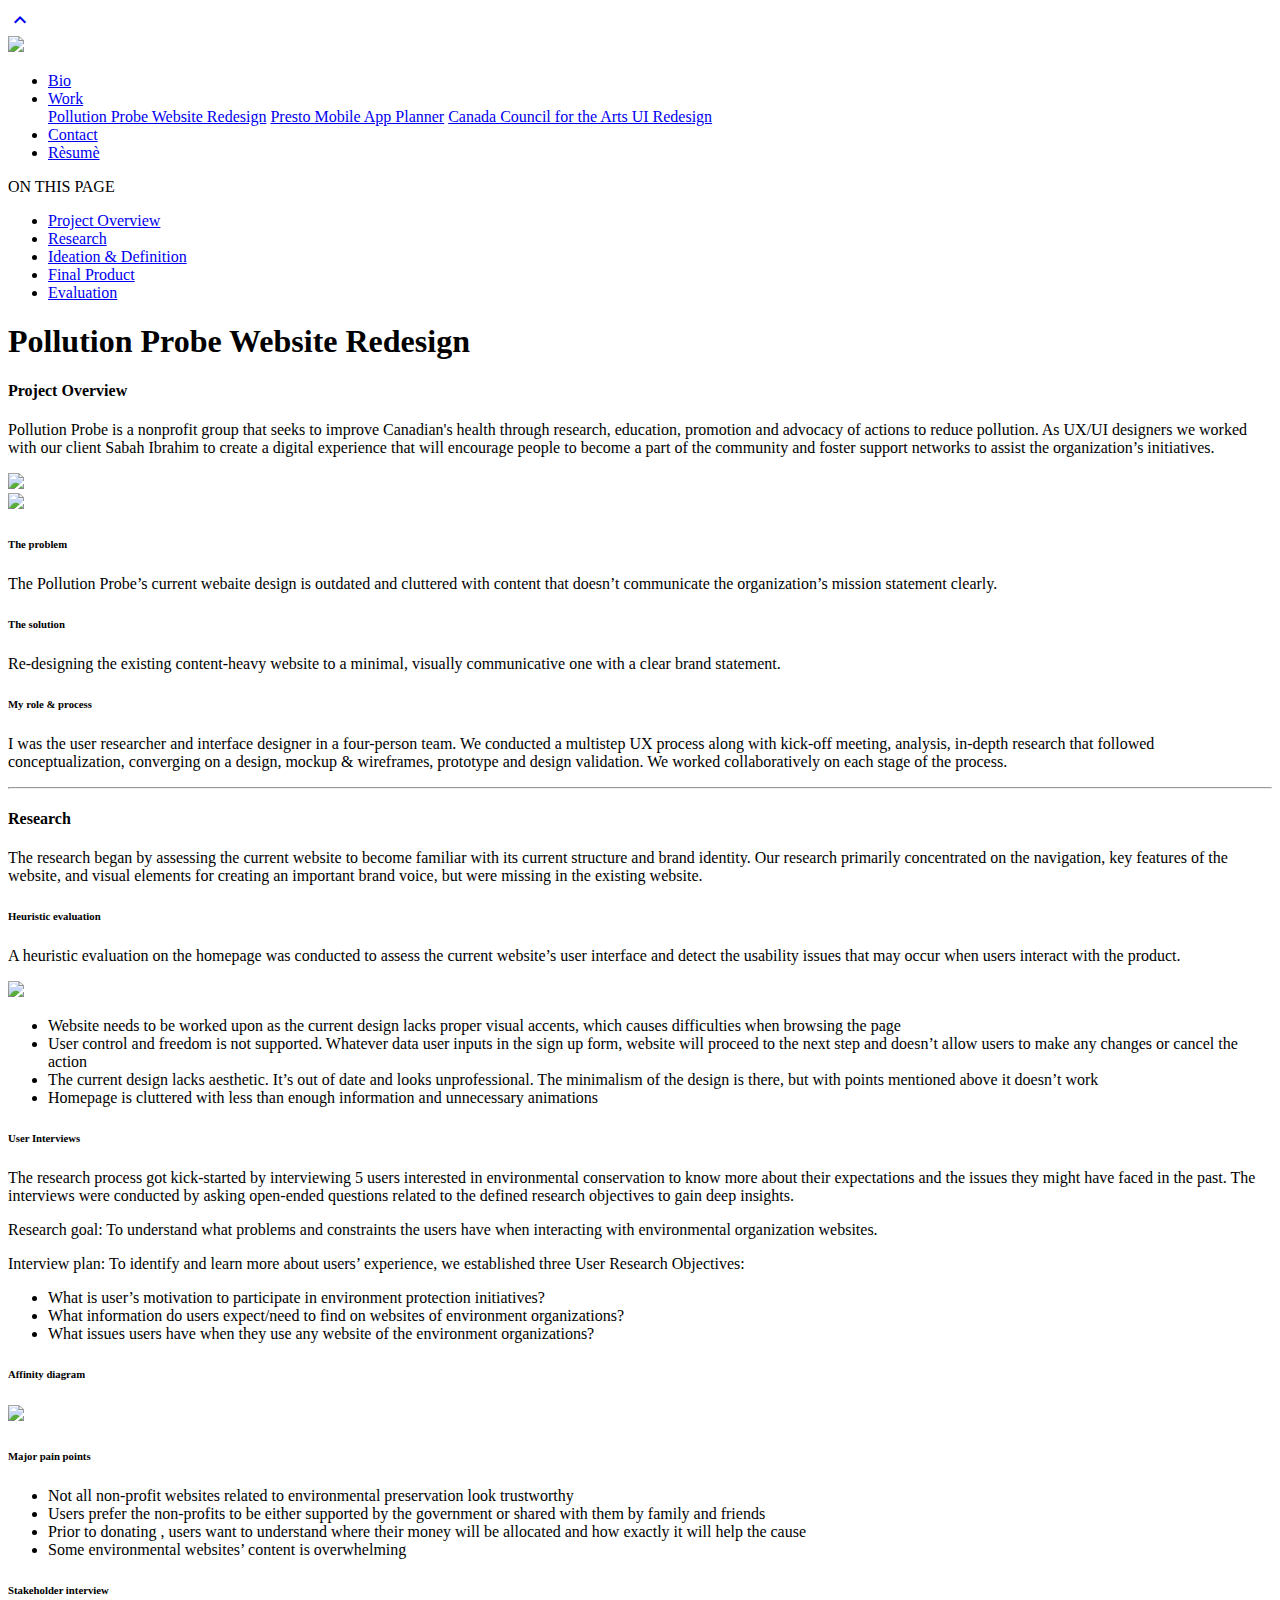
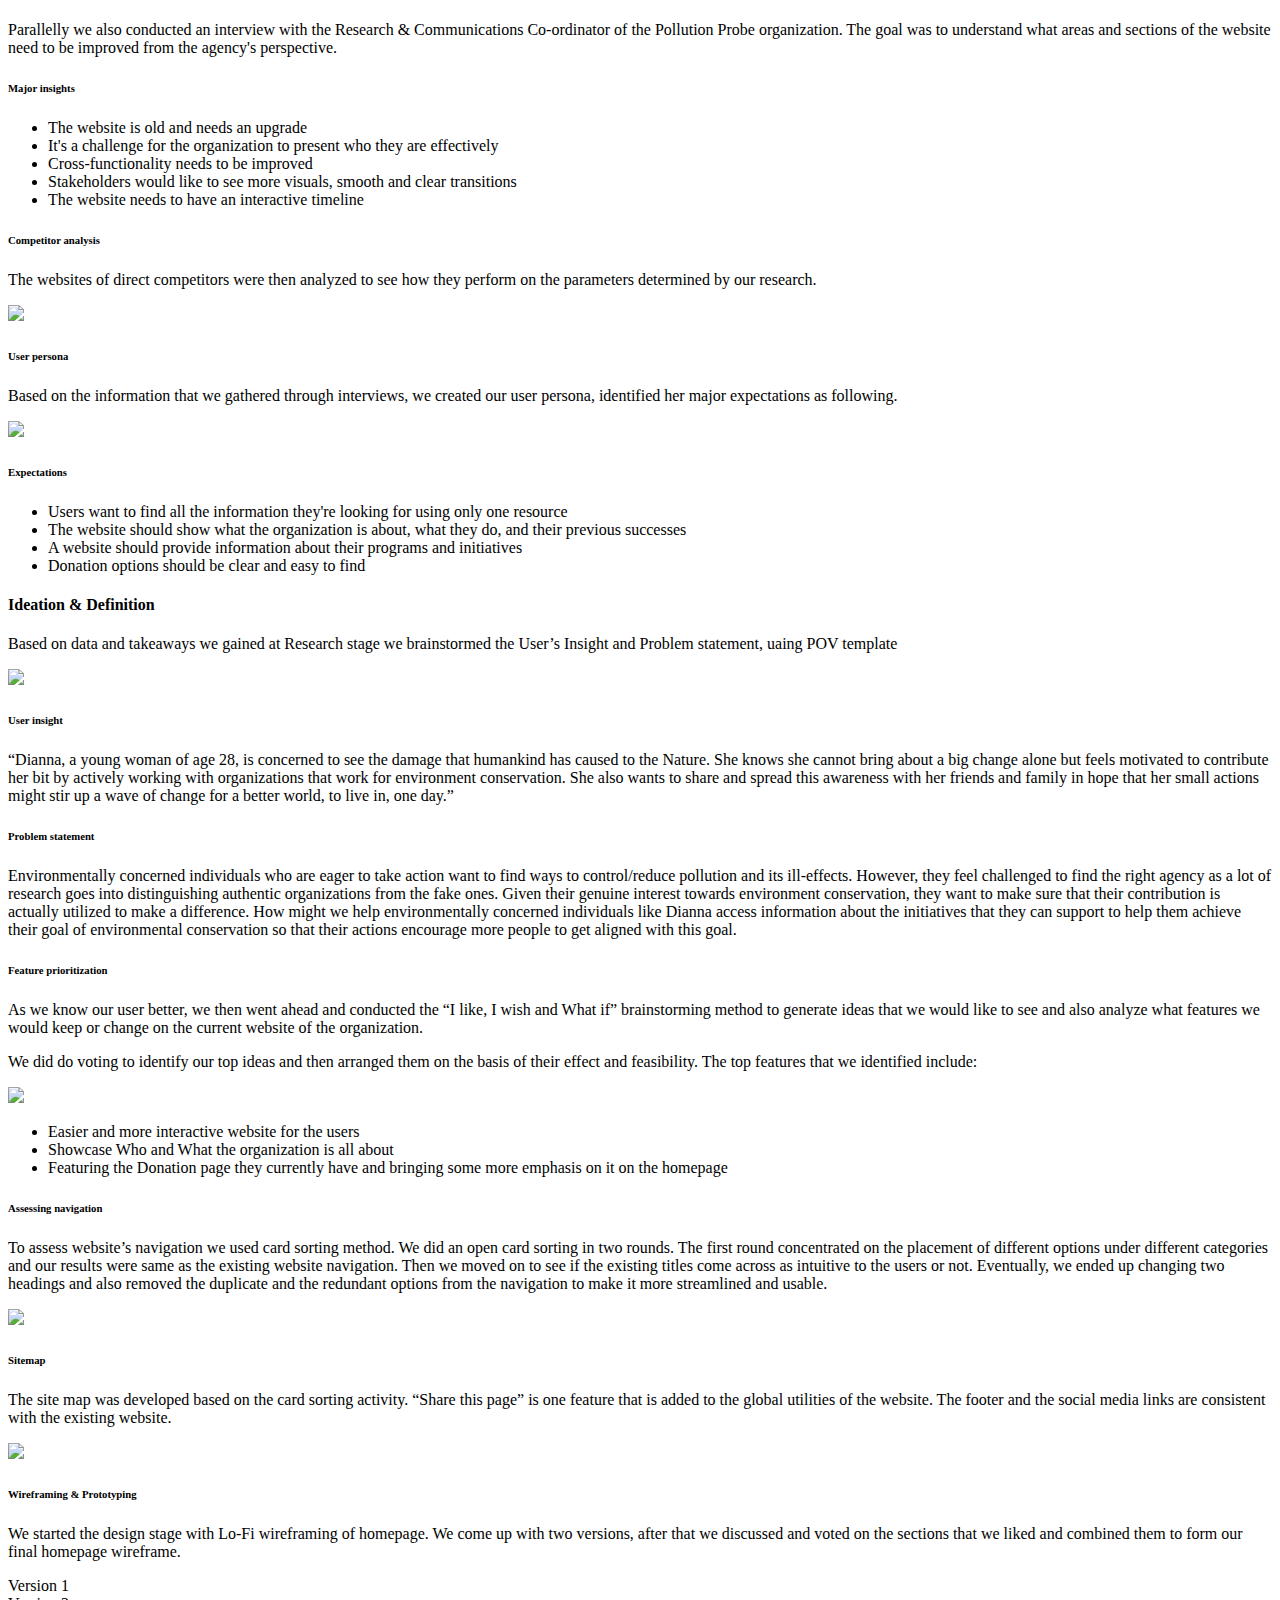
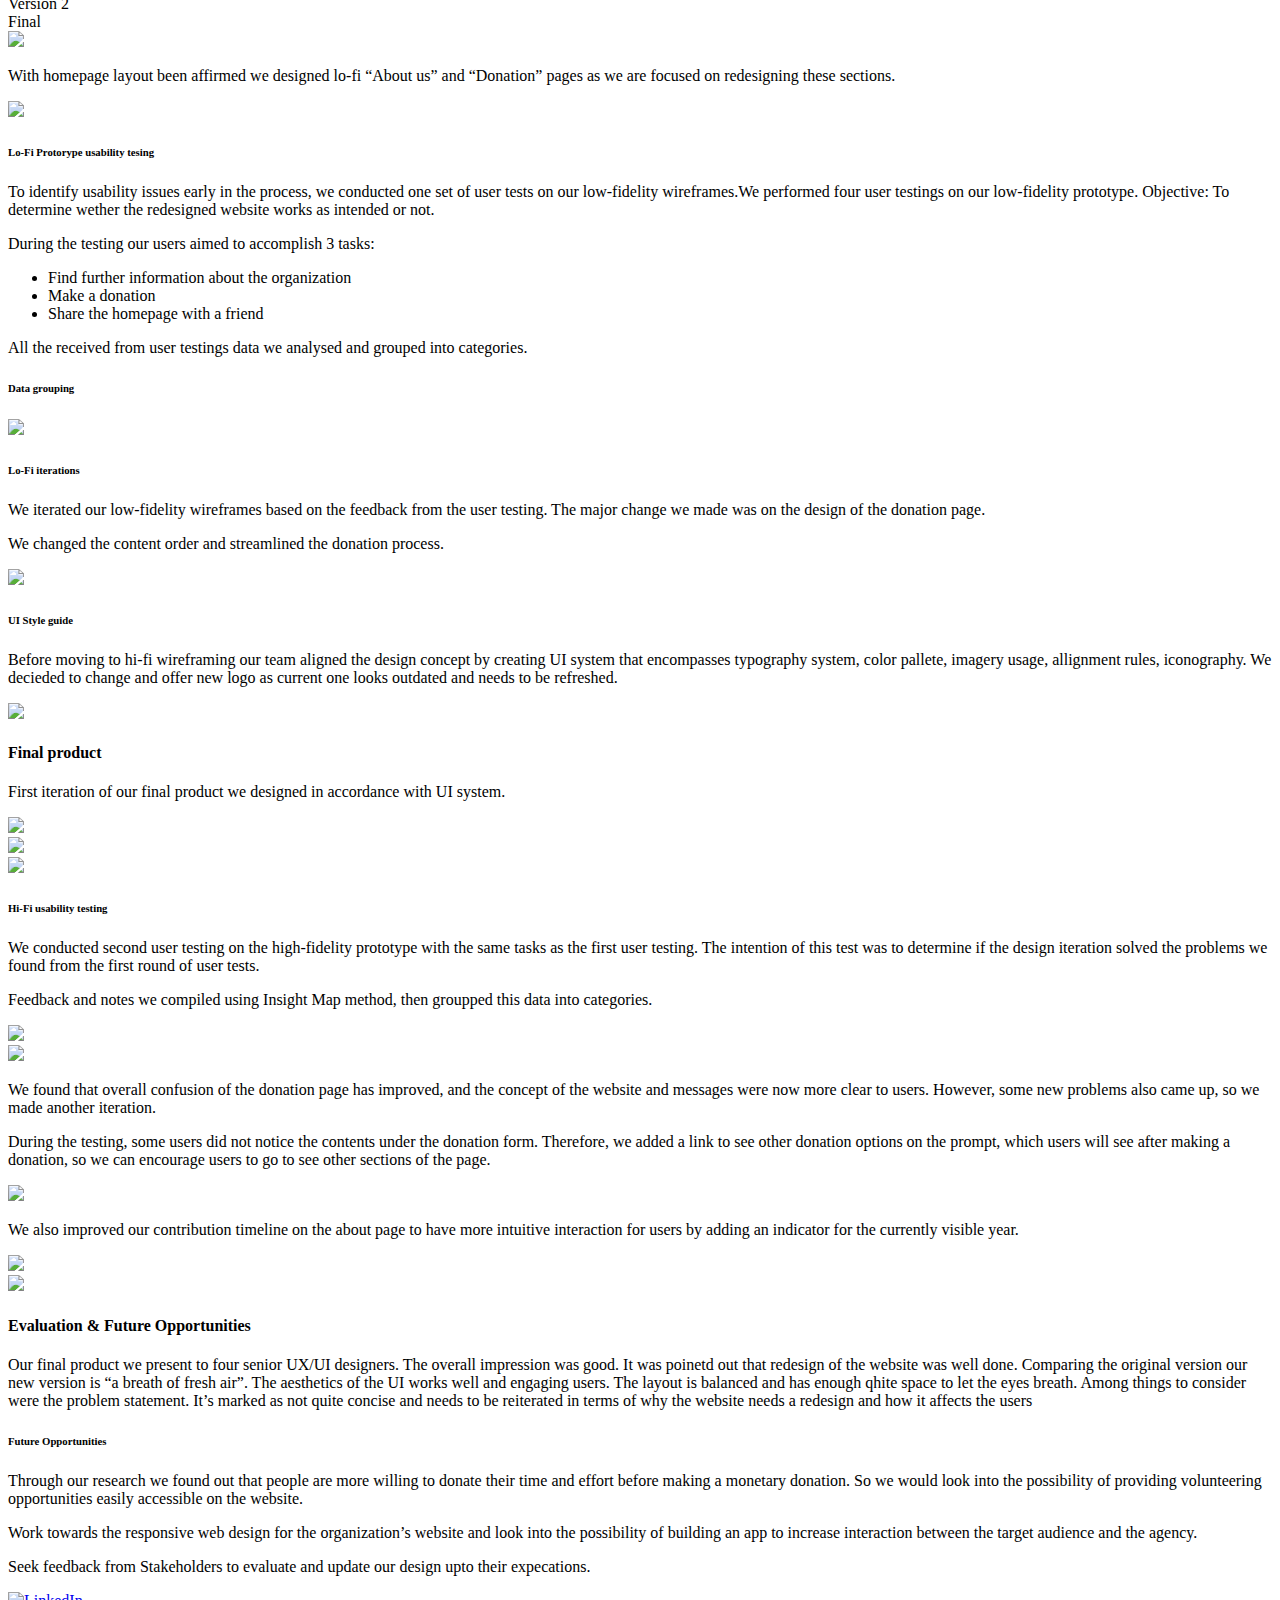
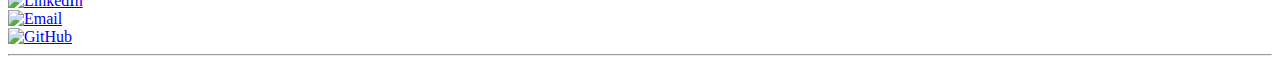
==== views/polution.html @ 822d0221 "linked fixed again" ====
<!DOCTYPE html>
<html lang="en">

<head>
    <meta charset="UTF-8">
    <meta http-equiv="X-UA-Compatible" content="IE=edge">
    <meta name="viewport" content="width=device-width, initial-scale=1.0">
    <title>UX/UI Homework 20</title>
    <link rel="stylesheet" href="https://cdn.jsdelivr.net/npm/bootstrap@4.6.0/dist/css/bootstrap.min.css"
        integrity="sha384-B0vP5xmATw1+K9KRQjQERJvTumQW0nPEzvF6L/Z6nronJ3oUOFUFpCjEUQouq2+l" crossorigin="anonymous">
    <link rel="stylesheet" href="../CSS/polution.css" type="text/css">
    <link rel="preconnect" href="https://fonts.gstatic.com">
    <link href="https://fonts.googleapis.com/css2?family=Inter&display=swap" rel="stylesheet">
    <link rel="preconnect" href="https://fonts.gstatic.com">
    <link href="https://fonts.googleapis.com/css2?family=Roboto:wght@400;500;700&display=swap" rel="stylesheet">
    <link href="https://fonts.googleapis.com/icon?family=Material+Icons" rel="stylesheet">
</head>

<body data-spy="scroll" data-target="#navbar" data-offset="100">
    <!-- Go To Top Button -->
    <a id=".js-to-top" href="#" class="btn btn-light btn-lg back-to-top d-none d-md-block" role="button">
        <span class="material-icons md-48">keyboard_arrow_up</span>
    </a>
    <!-- Go To Top Button End-->

    <!-- Header -->
    <header>
        <div class="container d-none d-sm-block">
            <div class="row">
                <div class="col-lg-2 offset-lg-2 col-md-2 offset-md-1 col-sm-3   offset-sm-1">
                    <a href="../index.html">
                        <img id="logo" src="../images/Logo.png">
                    </a>
                </div>
                <!-- Top Navigation -->
                <div class="col-lg-4 offset-lg-4 col-md-6 offset-md-3 col-sm-7 offset-sm-1 col-align-self-end">
                    <ul class="topnav nav justify-content-between">
                        <li class="nav-item">
                            <a class="nav-link" href="#">Bio</a>
                        </li>
                        <li class="nav-item">
                            <!-- <a class="nav-link active disabled" href="#">Work</a> -->
                            <a class="nav-link dropdown-toggle active" data-toggle="dropdown" href="#" role="button"
                                aria-haspopup="true" aria-expanded="false">Work</a>
                            <div class="dropdown-menu">
                                <a class="dropdown-item" href="#">Pollution Probe Website Redesign</a>
                                <a class="dropdown-item" href="#">Presto Mobile App Planner</a>
                                <a class="dropdown-item" href="#">Canada Council for the Arts UI Redesign</a>
                            </div>
                        </li>
                        <li class="nav-item">
                            <a class="nav-link" href="#">Contact</a>
                        </li>
                        <li class="nav-item">
                            <a class="nav-link" href="#">Rèsumè</a>
                        </li>
                    </ul>
                </div>
                <!-- Top Nav End  -->
            </div>
        </div>


        <!-- Burger Menu -->
       
        <!-- End of Burger Menu -->
    </header>
    <!-- Header End-->

    <!-- Side Navbar -->
    <div id="navbar" class="d-none d-md-block">
        <span id="navbar_title">ON THIS PAGE</span>
        <nav id="navbar_items" class="navbar navbar-expand-lg navbar-light ">
            <ul class="navbar-nav flex-column navbar_ul">
                <li class="nav-item"><a class="nav-link" href="#project_overview">Project Overview</a></li>
                <li class="nav-item"><a class="nav-link" href="#research">Research</a></li>
                <li class="nav-item"><a class="nav-link" href="#ideation">Ideation & Definition</a></li>
                <li class="nav-item"><a class="nav-link" href="#final_product">Final Product</a></li>
                <li class="nav-item"><a class="nav-link" href="#evaluation">Evaluation</a></li>
            </ul>
        </nav>
    </div>
    <!-- End of Side Navbar  -->

    <!-- Main Content -->
    <div class="container">
        <div class="row justify-content-center">
        <div class="col-md-10 col-sm-12">
        <h1 id="project_overview">Pollution Probe Website Redesign</h1>
        </div>
        </div>
        <div class="row justify-content-end">
            <div class="col-md-10 col-sm-12">
                <!--This determines the width of the content area -->
                <!-- Project overview Section -->
                <article>
                    <h4>Project Overview</h4>
                    <p>Pollution Probe is a nonprofit group that seeks to improve Canadian's health through research,
                        education, promotion and advocacy of actions to reduce pollution. As UX/UI designers we worked
                        with our client Sabah Ibrahim to create a digital experience that will encourage people to
                        become a part of the community and foster support networks to assist the organization’s
                        initiatives.
                    </p>
                    <div class="row image-row">
                        <div class="col-lg-6 col-md-12">
                            <img class="display_img" src="../images/Project_Overview_1.png">
                        </div>
                        <div class="col-lg-6 col-md-12">
                            <img class="display_img" src="../images/Project_Overview_2.png">
                        </div>
                    </div>
                    <h6>The problem</h6>
                    <p>The Pollution Probe’s current webaite design is outdated and cluttered with content that doesn’t
                        communicate the organization’s mission statement clearly.
                    </p>
                    <h6>The solution</h6>
                    <p>Re-designing the existing content-heavy website to a minimal, visually communicative one with a
                        clear brand statement.
                    </p>
                    <h6>My role & process</h6>
                    <p>I was the user researcher and interface designer in a four-person team. We conducted a multistep
                        UX process along with kick-off meeting, analysis, in-depth research that followed
                        conceptualization, converging on a design, mockup & wireframes, prototype and design validation.
                        We worked collaboratively on each stage of the process.
                    </p>
                </article>
                <hr />
                <!-- End Of Project overview Section -->

                <!-- Research Section -->
                <article id="research">
                    <h4>Research</h4>
                    <p>The research began by assessing the current website to become familiar with its current structure
                        and brand identity. Our research primarily concentrated on the navigation, key features of the
                        website, and visual elements for creating an important brand voice, but were missing in the
                        existing website.
                    </p>
                    <h6>Heuristic evaluation</h6>
                    <p>A heuristic evaluation on the homepage was conducted to assess the current website’s user
                        interface and detect the usability issues that may occur when users interact with the product.
                    </p>
                    <div class="row image-row">
                        <div class="col-lg-6 col-md-12">
                            <img class="display_img" src="../images/Heuristic_Evaluation.png">
                        </div>
                        <div class="col-lg-6 col-md-12">
                            <ul class="content_ul">
                                <li>Website needs to be worked upon as the current design lacks proper visual accents,
                                    which causes difficulties when browsing the page</li>
                                <li>User control and freedom is not supported. Whatever data user inputs in the sign up
                                    form, website will proceed to the next step and doesn’t allow users to make any
                                    changes or cancel the action</li>
                                <li>The current design lacks aesthetic. It’s out of date and looks unprofessional.
                                    The minimalism of the design is there, but with points mentioned above it doesn’t
                                    work</li>
                                <li>Homepage is cluttered with less than enough information and unnecessary animations
                                </li>
                            </ul>
                        </div>
                    </div>
                    <h6>User Interviews</h6>
                    <p>The research process got kick-started by interviewing 5 users interested in environmental
                        conservation to know more
                        about their expectations and the issues they might have faced in the past. The interviews were
                        conducted by asking
                        open-ended questions related to the defined research objectives to gain deep insights.</p>
                    <p>Research goal: To understand what problems and constraints the users have when interacting with
                        environmental
                        organization websites.
                    </p>
                    <p>Interview plan: To identify and learn more about users’ experience, we established three User
                        Research Objectives:
                    </p>
                    <ul class="content_ul">
                        <li>What is user’s motivation to participate in environment protection initiatives?</li>
                        <li>What information do users expect/need to find on websites of environment organizations?</li>
                        <li>What issues users have when they use any website of the environment organizations?</li>
                    </ul>
                    <h6>Affinity diagram</h6>
                    <div class="row image-row">
                        <div class="col-lg-6 col-md-12">
                            <img class="display_img" src="../images/Affinity_Diagram.png">
                        </div>
                        <div class="col-lg-6 col-md-12">
                            <h6>Major pain points</h6>
                            <ul class="content_ul">
                                <li>Not all non-profit websites related to environmental preservation look trustworthy
                                </li>
                                <li>Users prefer the non-profits to be either supported by the government or shared with
                                    them by family and friends</li>
                                <li>Prior to donating , users want to understand where their money will be allocated and
                                    how exactly it will help the cause</li>
                                <li>Some environmental websites’ content is overwhelming</li>
                            </ul>
                        </div>
                    </div>
                    <h6>Stakeholder interview</h6>
                    <p>Parallelly we also conducted an interview with the Research & Communications Co-ordinator of the
                        Pollution Probe
                        organization. The goal was to understand what areas and sections of the website need to be
                        improved from the agency's
                        perspective.</p>
                    <h6>Major insights</h6>
                    <ul class="content_ul">
                        <li>The website is old and needs an upgrade</li>
                        <li>It's a challenge for the organization to present who they are effectively</li>
                        <li>Cross-functionality needs to be improved</li>
                        <li>Stakeholders would like to see more visuals, smooth and clear transitions</li>
                        <li>The website needs to have an interactive timeline</li>
                    </ul>
                    <h6>Competitor analysis</h6>
                    <p>The websites of direct competitors were then analyzed to see how they perform on the parameters
                        determined by our
                        research.</p>
                    <div class="row image-row">
                        <div class="col-lg-10 col-md-12">
                            <img class="display_img" src="../images/Competitor_analysis.png">
                        </div>
                    </div>
                    <h6>User persona</h6>
                    <p>Based on the information that we gathered through interviews, we created our user persona,
                        identified her major
                        expectations as following.</p>
                    <div class="row image-row">
                        <div class="col-lg-10 col-md-12">
                            <img class="display_img" src="../images/User_Persona.png">
                        </div>
                    </div>
                    <h6>Expectations</h6>
                    <ul class="content_ul">
                        <li>Users want to find all the information they're looking for using only one resource </li>
                        <li>The website should show what the organization is about, what they do, and their previous
                            successes</li>
                        <li>A website should provide information about their programs and initiatives</li>
                        <li>Donation options should be clear and easy to find</li>
                    </ul>

                </article>
                <!-- End Of Research Section -->

                <!-- Ideation & Definition Section -->

                <article id="ideation">
                    <h4>Ideation & Definition</h4>
                    <p>Based on data and takeaways we gained at Research stage we brainstormed the User’s Insight and
                        Problem statement, uaing
                        POV template
                    </p>
                    <div class="row image-row">
                        <div class="col-lg-12 col-md-12">
                            <img class="display_img" src="../images/Ideation_and_Definition.png">
                        </div>
                    </div>
                    <h6>User insight</h6>
                    <p>“Dianna, a young woman of age 28, is concerned to see the damage that humankind has caused to the
                        Nature. She knows she
                        cannot bring about a big change alone but feels motivated to contribute her bit by actively
                        working with organizations
                        that work for environment conservation. She also wants to share and spread this awareness with
                        her friends and family in
                        hope that her small actions might stir up a wave of change for a better world, to live in, one
                        day.”</p>
                    <h6>Problem statement</h6>
                    <p>Environmentally concerned individuals who are eager to take action want to find ways to
                        control/reduce pollution and its
                        ill-effects. However, they feel challenged to find the right agency as a lot of research goes
                        into distinguishing
                        authentic organizations from the fake ones. Given their genuine interest towards environment
                        conservation, they want to
                        make sure that their contribution is actually utilized to make a difference.
                        How might we help environmentally concerned individuals like Dianna access information about the
                        initiatives that they
                        can support to help them achieve their goal of environmental conservation so that their actions
                        encourage more people to
                        get aligned with this goal.
                    </p>
                    <h6>Feature prioritization</h6>
                    <p>As we know our user better, we then went ahead and conducted the “I like, I wish and What if”
                        brainstorming method to
                        generate ideas that we would like to see and also analyze what features we would keep or change
                        on the current website
                        of the organization.</p>
                    <p>We did do voting to identify our top ideas and then arranged them on the basis of their effect
                        and feasibility. The top
                        features that we identified include:</p>

                    <div class="row image-row">
                        <div class="col-lg-6 col-md-12">
                            <img class="display_img" src="../images/Feature_Prioritization.png">
                        </div>
                        <div class="col-lg-6 col-md-12">
                            <ul class="content_ul">
                                <li>Easier and more interactive website for the users</li>
                                <li>Showcase Who and What the organization is all about</li>
                                <li>Featuring the Donation page they currently have and bringing some more emphasis on
                                    it on the homepage</li>
                            </ul>
                        </div>
                    </div>
                    <h6>Assessing navigation</h6>
                    <p>To assess website’s navigation we used card sorting method. We did an open card sorting in two
                        rounds.
                        The first round concentrated on the placement of different options under different categories
                        and our results were same
                        as the existing website navigation. Then we moved on to see if the existing titles come across
                        as intuitive to the users
                        or not. Eventually, we ended up changing two headings and also removed the duplicate and the
                        redundant options from the
                        navigation to make it more streamlined and usable.</p>
                    <div class="row image-row">
                        <div class="col-lg-12 col-md-12">
                            <img class="display_img" src="../images/Assessing_Navigation.png">
                        </div>
                    </div>
                    <h6>Sitemap</h6>
                    <p>The site map was developed based on the card sorting activity. “Share this page” is one feature
                        that is added to the
                        global utilities of the website. The footer and the social media links are consistent with the
                        existing website.</p>
                    <div class="row image-row">
                        <div class="col-lg-10 col-md-12">
                            <img class="display_img" src="../images/Sitemap.png">
                        </div>
                    </div>
                    <h6>Wireframing & Prototyping</h6>
                    <p>We started the design stage with Lo-Fi wireframing of homepage. We come up with two versions,
                        after that we discussed
                        and voted on the sections that we liked and combined them to form our final homepage wireframe.
                    </p>
                    <div class="row">
                        <div class="col">Version 1 </div>
                        <div class="col">Version 2 </div>
                        <div class="col">Final </div>
                    </div>
                    <div class="row image-row">
                        <div class="col-lg-10 col-md-12">
                            <img class="display_img" src="../images/Wireframing_and_Prototyping.png">
                        </div>
                    </div>
                    <p>With homepage layout been affirmed we designed lo-fi “About us” and “Donation” pages as we are
                        focused on redesigning
                        these sections.</p>
                    <div class="row image-row">
                        <div class="col-lg-6 col-md-8">
                            <img class="display_img" src="../images/Wireframing_and_Protottyping_2.png">
                        </div>
                    </div>
                    <h6>Lo-Fi Protorype usability tesing</h6>
                    <p>To identify usability issues early in the process, we conducted one set of user tests on our
                        low-fidelity wireframes.We
                        performed four user testings on our low-fidelity prototype.
                        Objective: To determine wether the redesigned website works as intended or not.</p>
                    <p>During the testing our users aimed to accomplish 3 tasks:</p>
                    <ul>
                        <li>Find further information about the organization</li>
                        <li>Make a donation</li>
                        <li>Share the homepage with a friend</li>
                    </ul>
                    <p>All the received from user testings data we analysed and grouped into categories.</p>
                    <h6>Data grouping</h6>
                    <div class="row image-row">
                        <div class="col-lg-11 col-md-12">
                            <img class="display_img" src="../images/Data_grouping.png">
                        </div>
                    </div>
                    <div class="row image-row">
                        <div class="col-lg-6 col-md-12">
                            <h6>Lo-Fi iterations</h6>
                            <p>We iterated our low-fidelity wireframes based on the feedback from the user testing. The
                                major change we made was on the
                                design of the donation page.</p>
                            <p>We changed the content order and streamlined the donation process.</p>
                        </div>
                        <div class="col-lg-6 col-md-12">
                            <!-- <div class="col">Initial</div>
                            <div class="col">Iterated</div> -->
                            <img class="display_img" src="../images/Lo-Fi_Iterations.png">
                        </div>
                    </div>
                    <h6>UI Style guide</h6>
                    <p>Before moving to hi-fi wireframing our team aligned the design concept by creating UI system that
                        encompasses typography
                        system, color pallete, imagery usage, allignment rules, iconography.
                        We decieded to change and offer new logo as current one looks outdated and needs to be
                        refreshed.</p>
                    <div class="row image-row">
                        <div class="col-lg-11 col-md-12">
                            <img class="display_img" src="../images/UI_Style_Guide.png">
                        </div>
                    </div>
                </article>

                <!-- End of Ideation & Definition Section -->

                <!-- Final Product Section -->
                <article id="final_product">
                    <h4>Final product</h4>
                    <p>First iteration of our final product we designed in accordance with UI system.</p>
                    <div class="row image-row">
                        <div class="col-lg-8 col-md-10">
                            <img class="display_img" src="../images/ezgif.com-gif-maker.gif">
                        </div>
                    </div>
                    <div class="row image-row">
                        <div class="col-lg-6 col-md-12">
                            <img class="display_img" src="../images/Final_product_2.png">
                        </div>
                        <div class="col-lg-6 col-md-12">
                            <img class="display_img" src="../images/Final_Product_3.png">
                        </div>
                    </div>
                    <h6>Hi-Fi usability testing</h6>
                    <p>We conducted second user testing on the high-fidelity prototype with the same tasks as the first
                        user testing. The
                        intention of this test was to determine if the design iteration solved the problems we found
                        from the first round of
                        user tests.</p>
                    <p>Feedback and notes we compiled using Insight Map method, then groupped this data into categories.
                    </p>
                    <div class="row image-row">
                        <div class="col-lg-6 col-md-12">
                            <img class="display_img" src="../images/Usability_testing_1.png">
                        </div>
                        <div class="col-lg-6 col-md-12">
                            <img class="display_img" src="../images/Usability_testing_2.png">
                        </div>
                    </div>
                    <p>We found that overall confusion of the donation page has improved, and the concept of the website
                        and messages were now
                        more clear to users.
                        However, some new problems also came up, so we made another iteration.</p>
                    <div class="row image-row">
                        <div class="col-lg-6 col-md-12">
                            <p>During the testing, some users did not notice the contents under the donation form.
                                Therefore, we added a link to see other donation options on the prompt, which users will
                                see after making a donation, so we can encourage users to go to see other sections of
                                the page.</p>
                        </div>
                        <div class="col-lg-6 col-md-12">
                            <img class="display_img" src="../images/Contribute_now.png">
                        </div>
                    </div>
                    <p>We also improved our contribution timeline on the about page to have more intuitive interaction
                        for users by adding an
                        indicator for the currently visible year.</p>
                    <div class="row image-row">
                        <div class="col-lg-6 col-md-12">
                            <img class="display_img" src="../images/Our_Impact_1.png">
                        </div>
                        <div class="col-lg-6 col-md-12">
                            <img class="display_img" src="../images/Our_Impact_2.png">
                        </div>
                    </div>
                </article>
                <!-- End of Final Product Section -->

                <!-- Evaluation and Future Opportunities Section -->
                <article id="evaluation">
                    <h4>Evaluation & Future Opportunities</h4>
                    <p>Our final product we present to four senior UX/UI designers. The overall impression was good. It
                        was poinetd out that
                        redesign of the website was well done. Comparing the original version our new version is “a
                        breath of fresh air”. The
                        aesthetics of the UI works well and engaging users. The layout is balanced and has enough qhite
                        space to let the eyes
                        breath.
                        Among things to consider were the problem statement. It’s marked as not quite concise and needs
                        to be reiterated in
                        terms of why the website needs a redesign and how it affects the users</p>
                    <h6>Future Opportunities</h6>
                    <p>Through our research we found out that people are more willing to donate their time and effort
                        before making a monetary
                        donation. So we would look into the possibility of providing volunteering opportunities easily
                        accessible on the
                        website.</p>
                    <p>Work towards the responsive web design for the organization’s website and look into the
                        possibility of building an app
                        to increase interaction between the target audience and the agency.</p>
                    <p>Seek feedback from Stakeholders to evaluate and update our design upto their expecations.</p>
                </article>
                <!-- End Of Evaluation and Future Opportunities Section -->

                <!-- Footer -->

                <footer class="d-flex justify-content-start">
                    <div class="footer_icon">
                        <a href="index.html">
                            <img src="../images/Linkedin_icon.png" alt="LinkedIn">
                        </a>
                    </div>

                    <div class="footer_icon">
                        <a href="index.html">
                            <img src="../images/Email_icon.png" alt="Email">
                        </a>
                    </div>

                    <div class="footer_icon">
                        <a href="index.html">
                            <img src="../images/GitHub_icon.png" alt="GitHub">
                        </a>
                    </div>
                </footer>
                <!-- End Of Footer -->
                <hr>
            </div>
        </div>
    </div>

</body>
<script src="https://ajax.googleapis.com/ajax/libs/jquery/3.5.1/jquery.min.js"></script>
<script src="https://cdnjs.cloudflare.com/ajax/libs/popper.js/1.12.9/umd/popper.min.js"
    integrity="sha384-ApNbgh9B+Y1QKtv3Rn7W3mgPxhU9K/ScQsAP7hUibX39j7fakFPskvXusvfa0b4Q"
    crossorigin="anonymous"></script>
<script src="https://maxcdn.bootstrapcdn.com/bootstrap/4.0.0/js/bootstrap.min.js"
    integrity="sha384-JZR6Spejh4U02d8jOt6vLEHfe/JQGiRRSQQxSfFWpi1MquVdAyjUar5+76PVCmYl"
    crossorigin="anonymous"></script>

<script src="../js/index.js"></script>

</html>
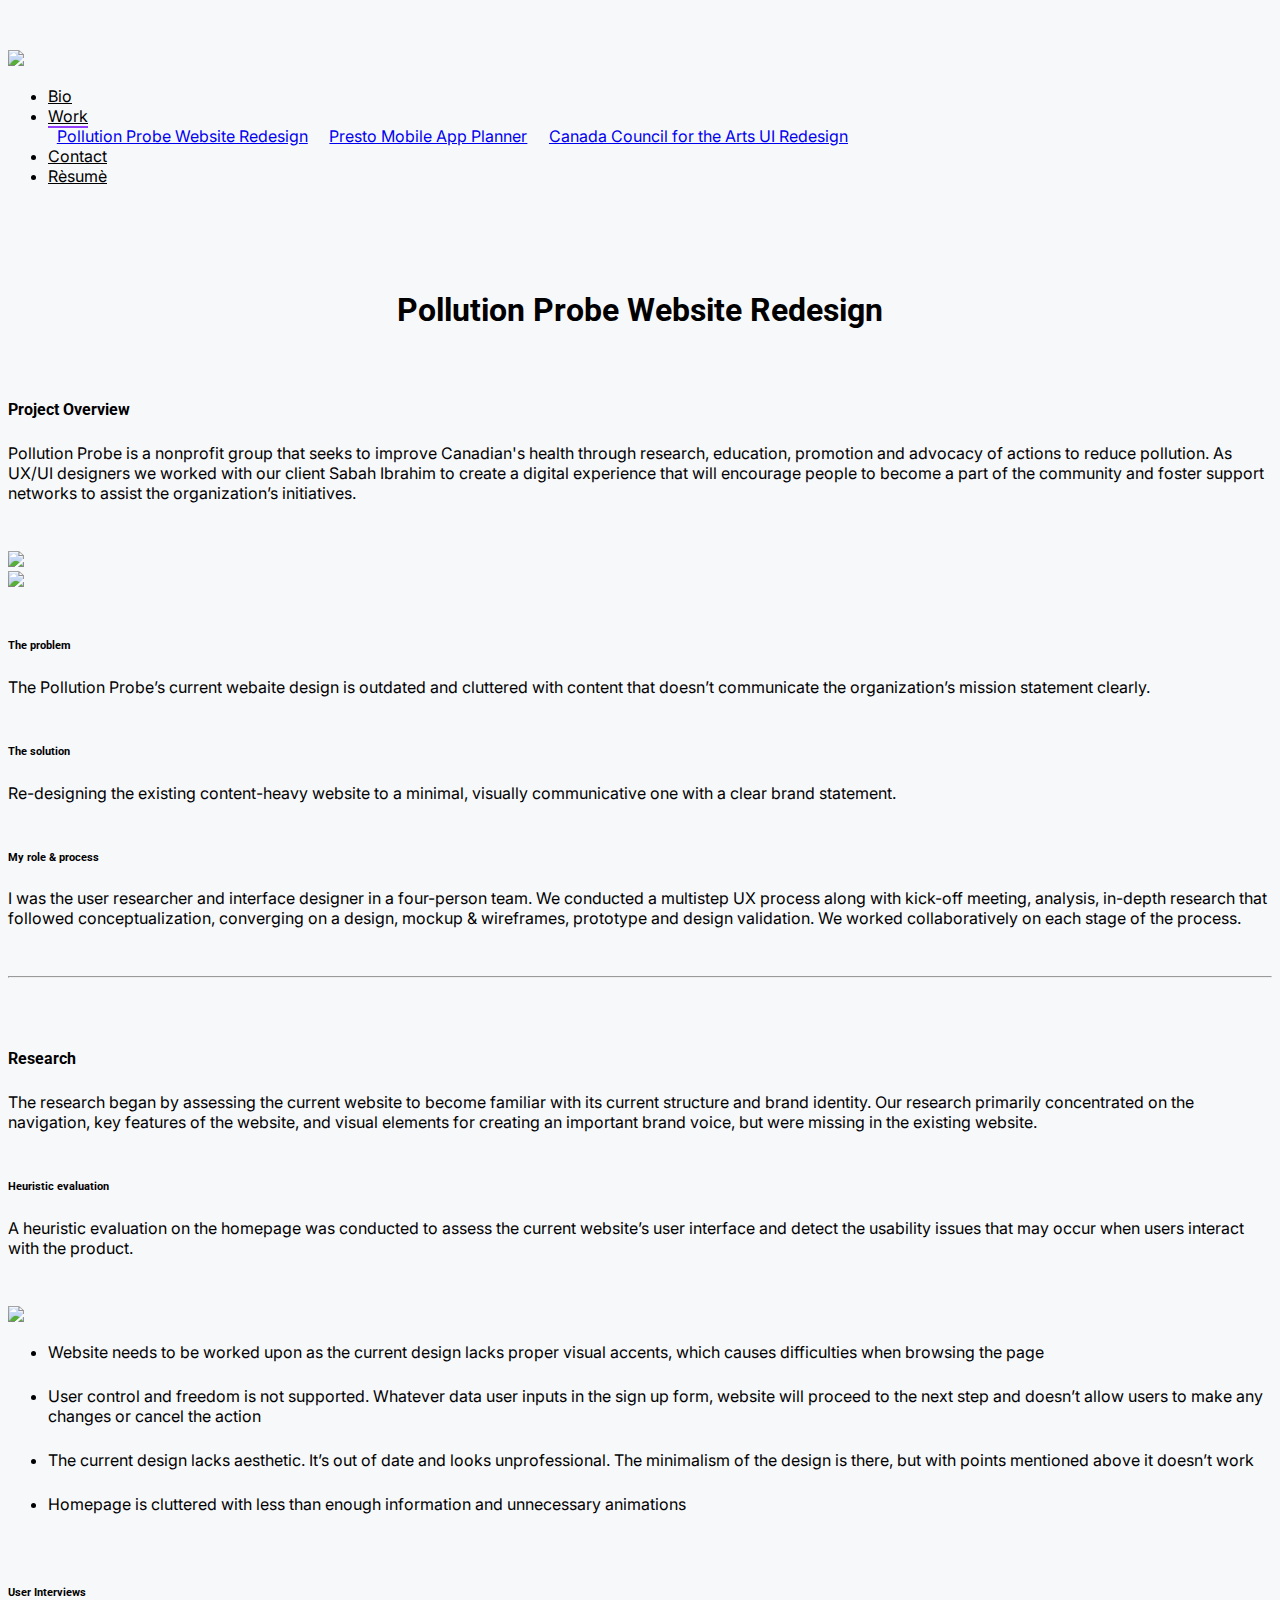
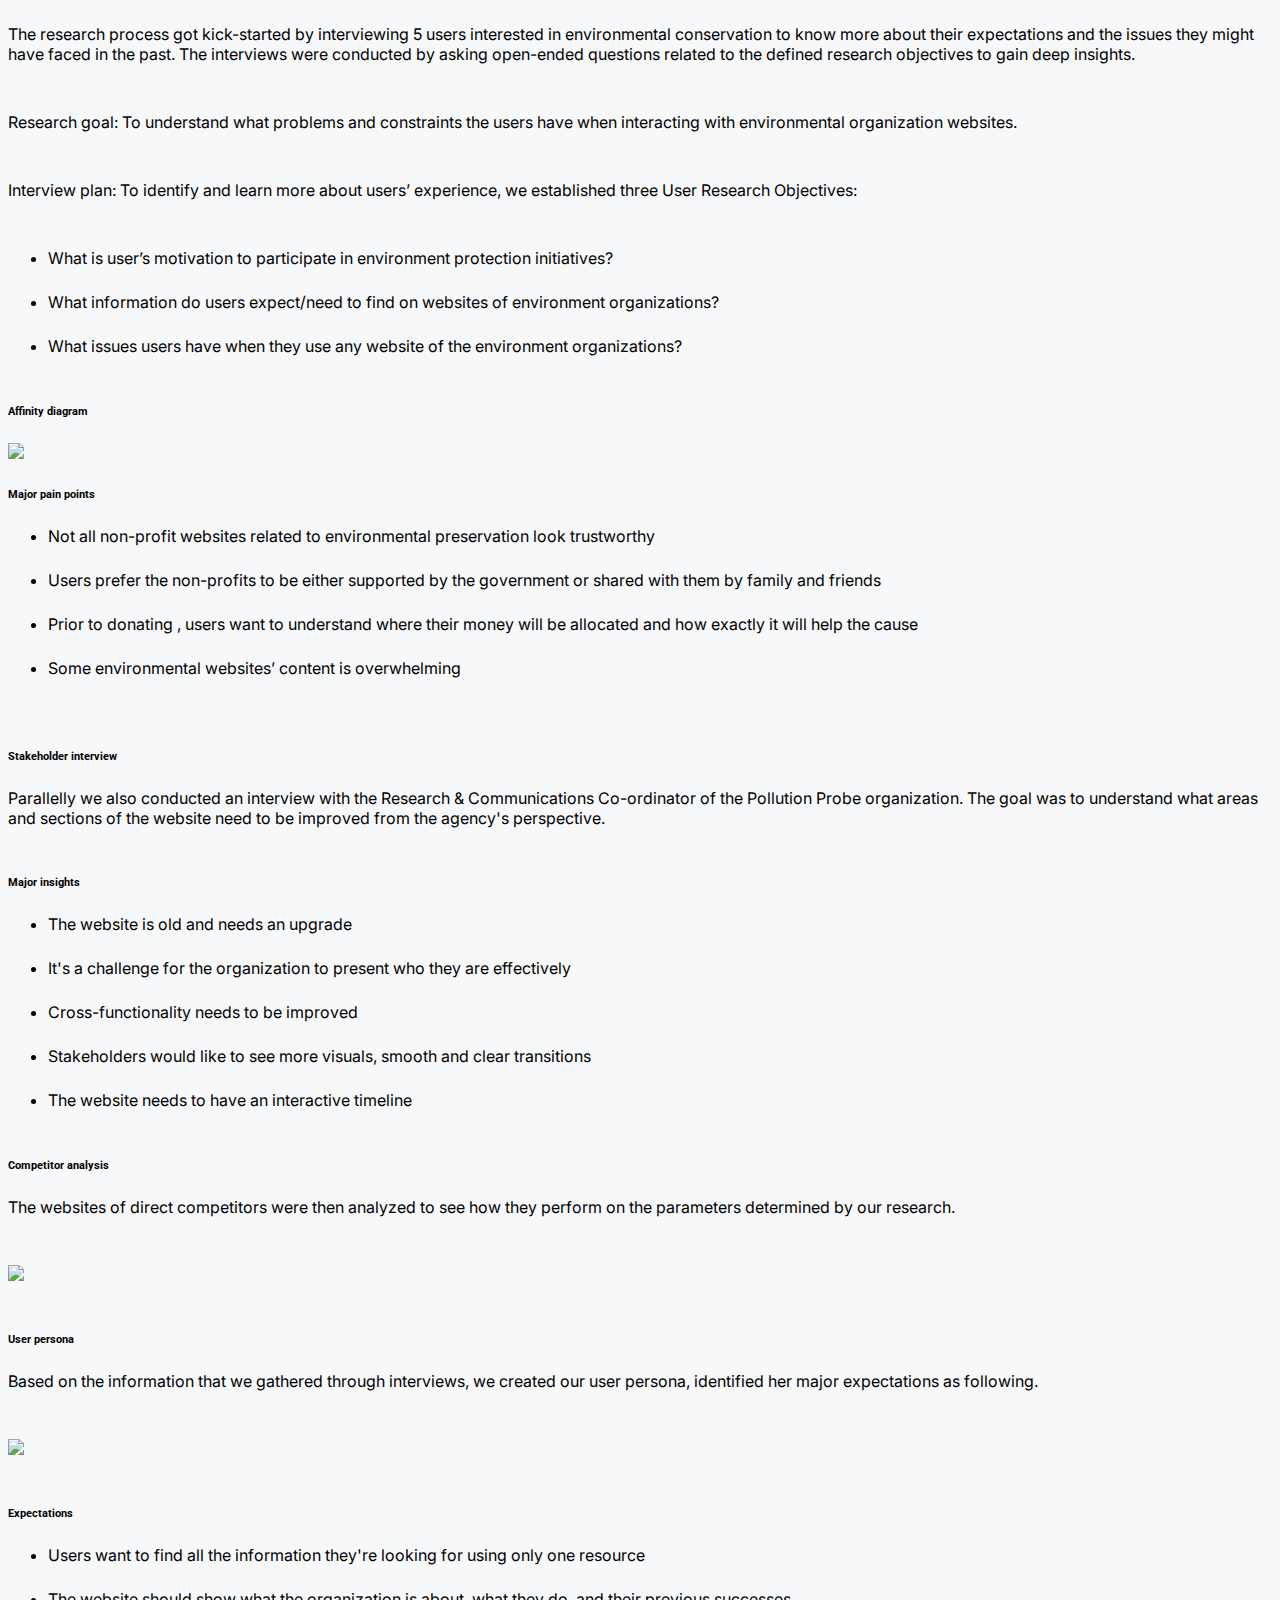
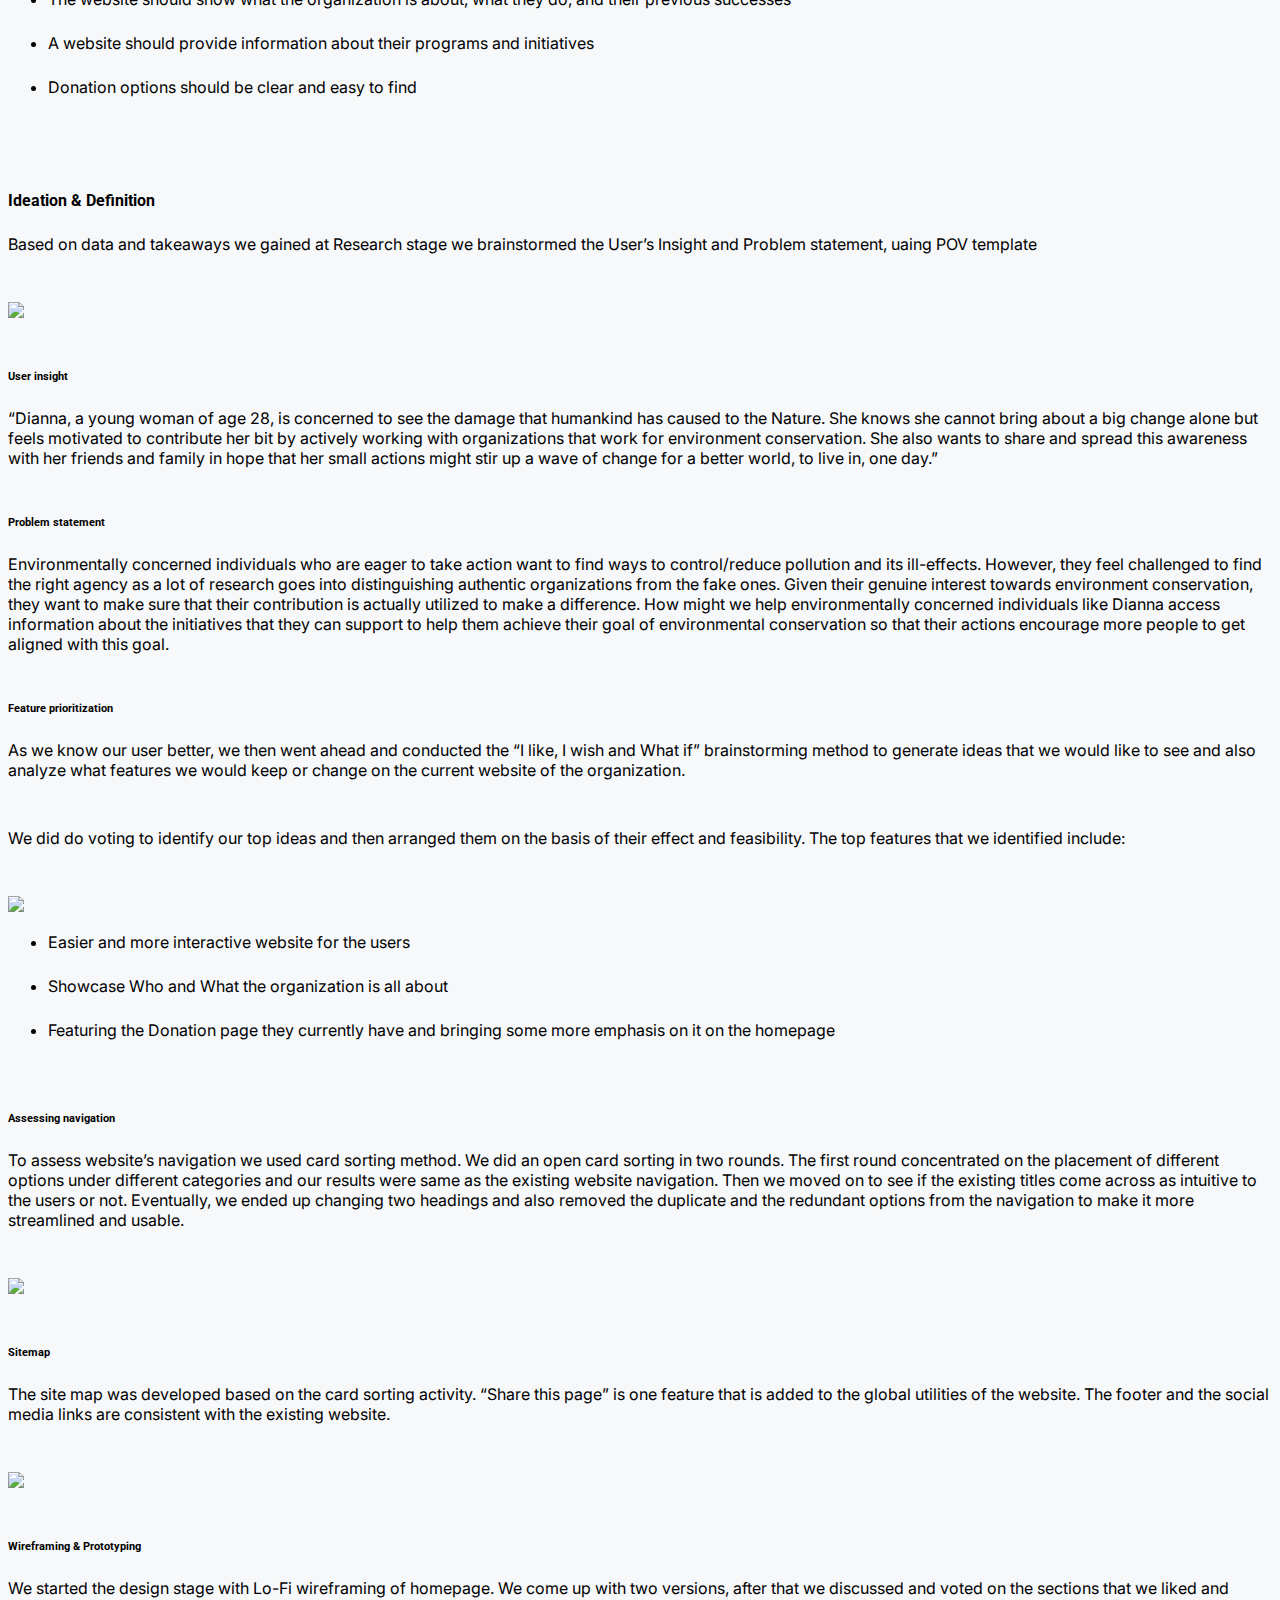
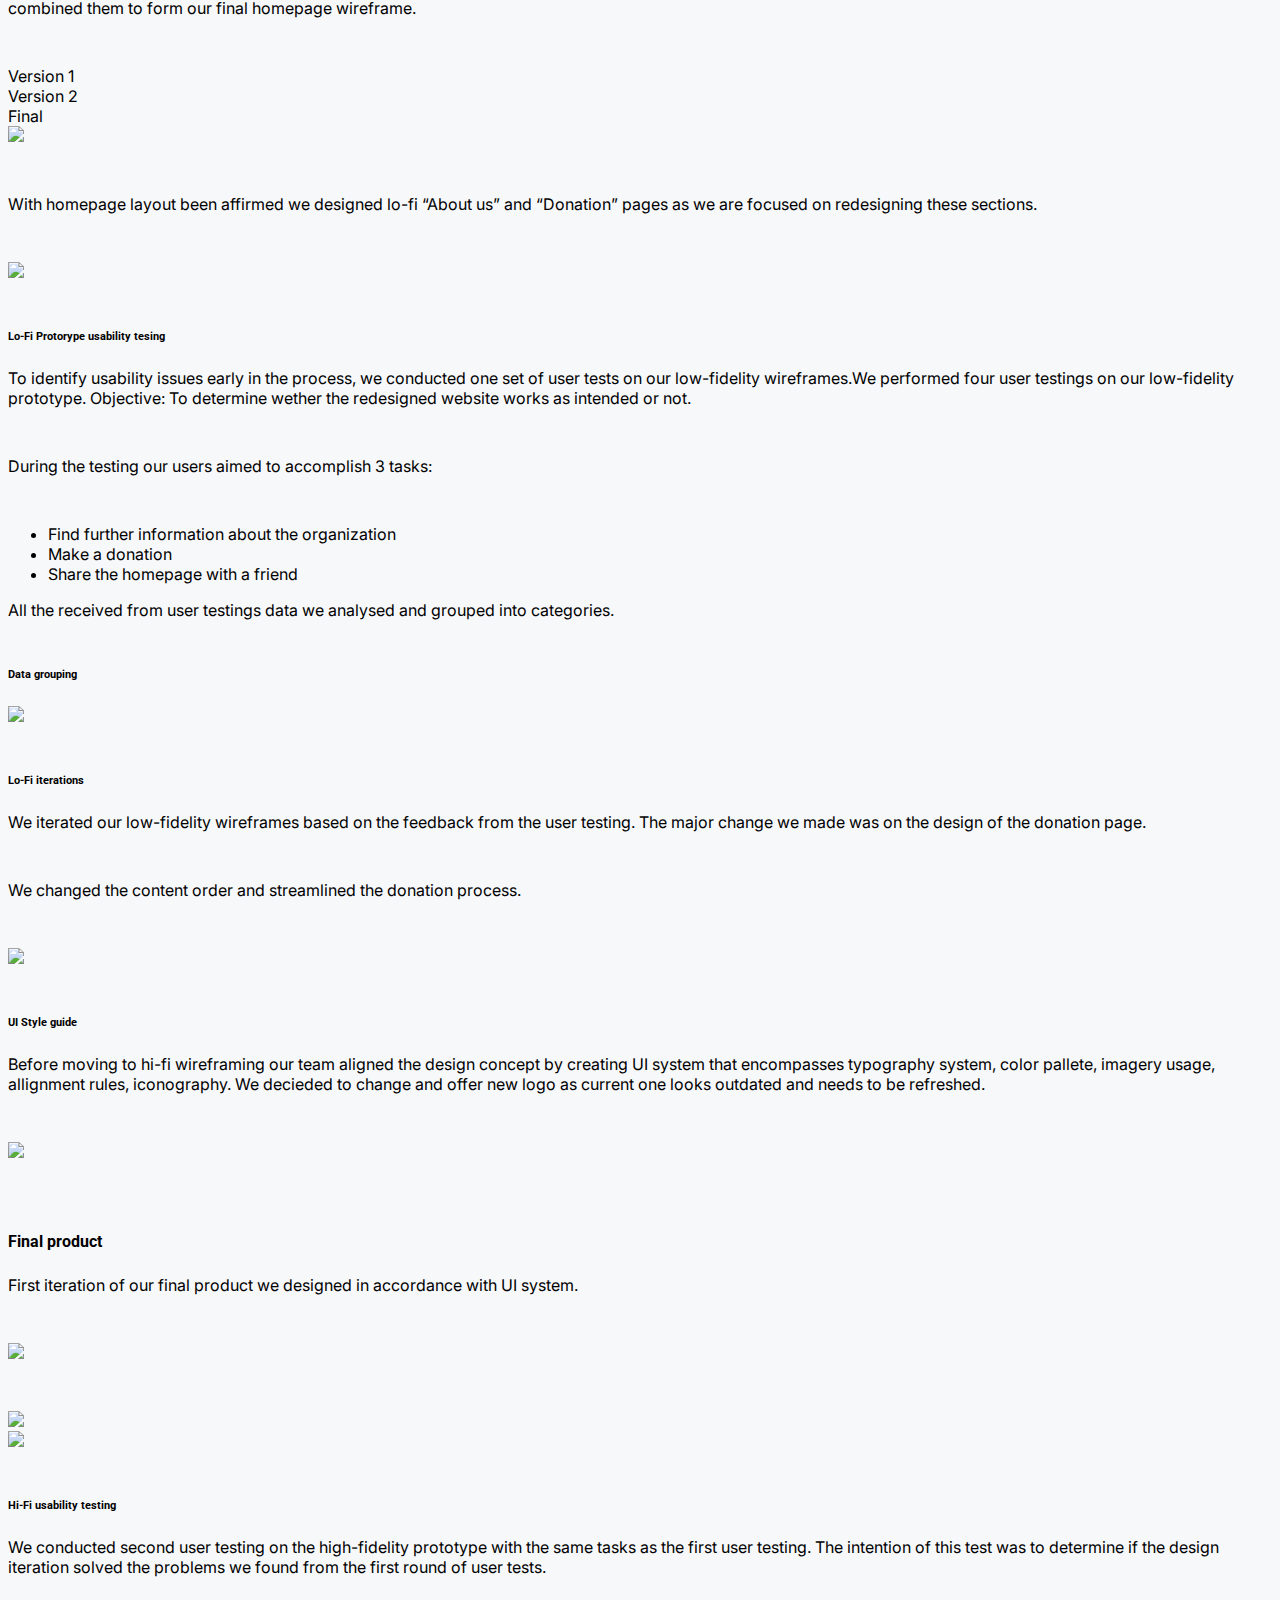
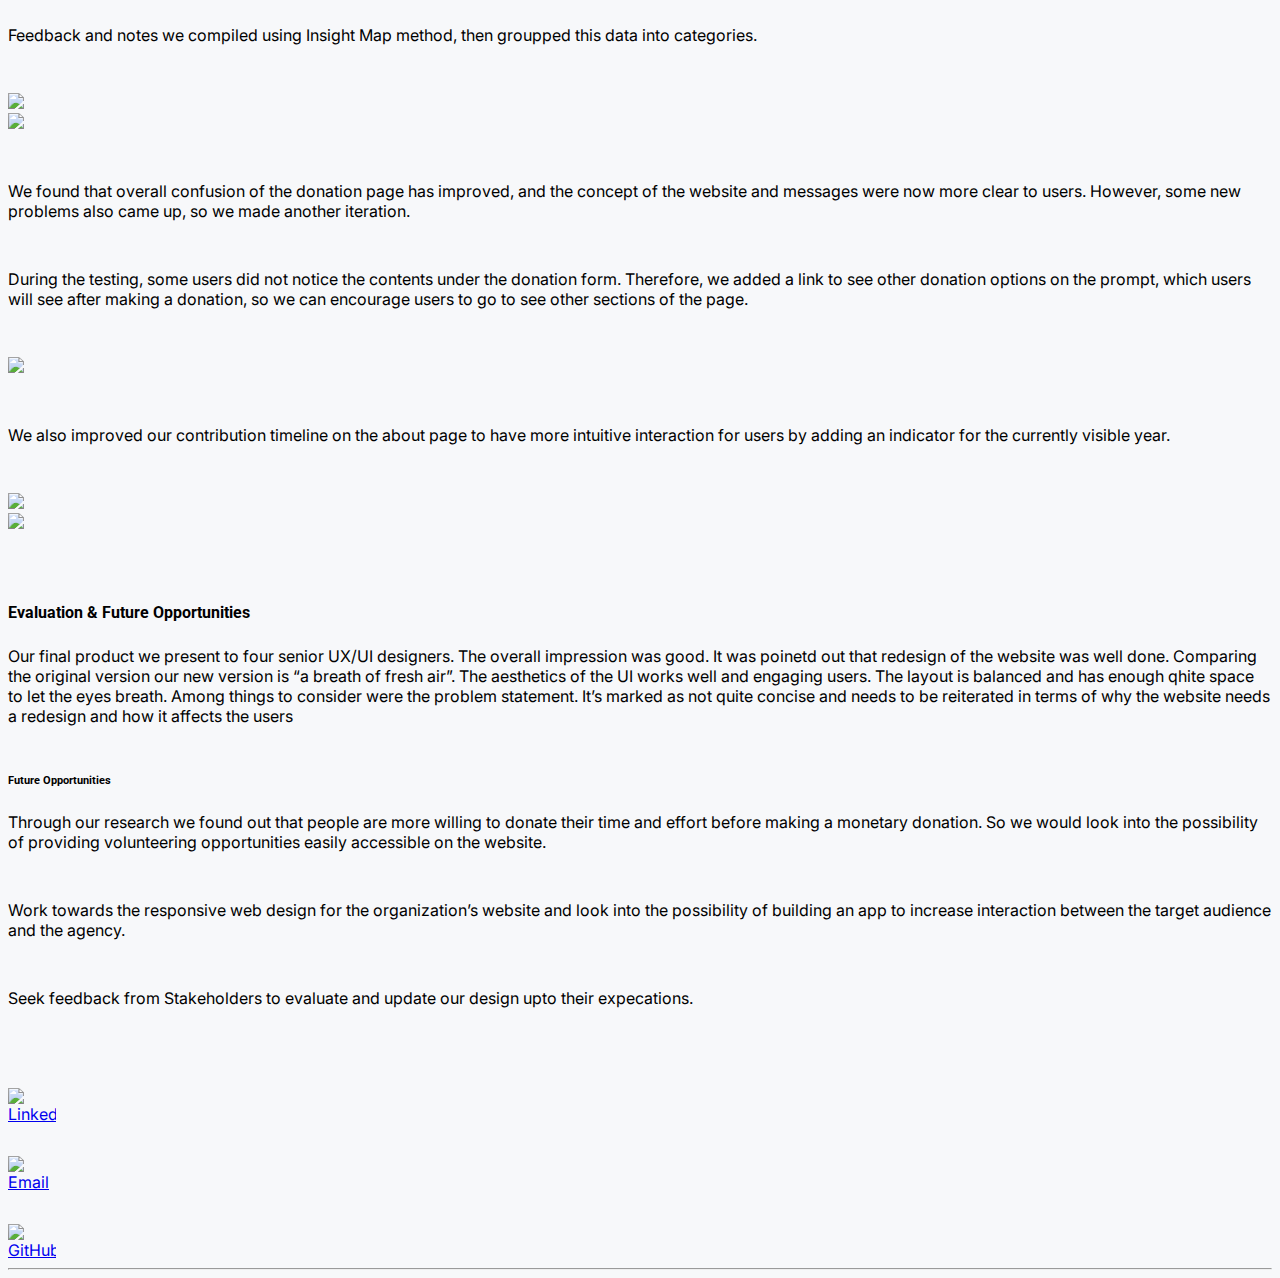
==== commit 70f3a90b: "Changes Updated" ====
--- a/views/polution.html
+++ b/views/polution.html
@@ -27,16 +27,16 @@
     <header>
         <div class="container d-none d-sm-block">
             <div class="row">
-                <div class="col-lg-2 offset-lg-2 col-md-2 offset-md-1 col-sm-3   offset-sm-1">
+                <div class="col-lg-2 offset-lg-0 col-md-2 offset-md-1 col-sm-3   offset-sm-1">
                     <a href="../index.html">
                         <img id="logo" src="../images/Logo.png">
                     </a>
                 </div>
                 <!-- Top Navigation -->
-                <div class="col-lg-4 offset-lg-4 col-md-6 offset-md-3 col-sm-7 offset-sm-1 col-align-self-end">
+                <div class="col-lg-4 offset-lg-6 col-md-6 offset-md-3 col-sm-7 offset-sm-1 col-align-self-end">
                     <ul class="topnav nav justify-content-between">
                         <li class="nav-item">
-                            <a class="nav-link" href="#">Bio</a>
+                            <a class="nav-link" href="../index.html">Bio</a>
                         </li>
                         <li class="nav-item">
                             <!-- <a class="nav-link active disabled" href="#">Work</a> -->
@@ -62,7 +62,7 @@
 
 
         <!-- Burger Menu -->
-       
+
         <!-- End of Burger Menu -->
     </header>
     <!-- Header End-->
@@ -85,9 +85,9 @@
     <!-- Main Content -->
     <div class="container">
         <div class="row justify-content-center">
-        <div class="col-md-10 col-sm-12">
-        <h1 id="project_overview">Pollution Probe Website Redesign</h1>
-        </div>
+            <div class="col-md-10 col-sm-12">
+                <h1 id="project_overview">Pollution Probe Website Redesign</h1>
+            </div>
         </div>
         <div class="row justify-content-end">
             <div class="col-md-10 col-sm-12">
--- a/CSS/polution.css
+++ b/CSS/polution.css
@@ -0,0 +1,188 @@
+html {
+  scroll-behavior: smooth;
+}
+
+body {
+    font-size: 16px;
+    background-color: #F7F8FA;
+    font-family: 'Inter', sans-serif;
+    position: relative;
+}
+
+h1, h2, h3, h4, h5, h6 {
+font-family: 'Roboto', sans-serif;
+}
+
+h1 {
+    text-align: center;
+    /* margin-bottom: 4.4rem; */
+}
+
+h4 {
+    margin-top: 4.4rem;
+    margin-bottom: 1.5rem;
+}
+
+header {
+    margin-top: 3.1rem;
+    margin-bottom: 6.6rem;
+}
+
+p{
+    margin-bottom: 3rem;
+}
+
+.image-row{
+    margin-bottom: 3rem;
+}
+
+ul {
+    list-style-position: outside;
+}
+
+#navbar_items{
+    background-color: transparent;
+    padding-top:2rem;
+}
+
+ul.content_ul li {
+    padding-bottom: 1.5rem;
+}
+
+ul.navbar_ul li{
+    padding-bottom: 0rem;
+    padding-top: rem;
+}
+
+ul.navbar_ul li a{
+    padding-bottom: 0.2rem;
+    padding-top: 0rem;
+    text-transform: uppercase; 
+}
+
+#navbar_title{
+    padding-left: 1.5rem;
+    color: grey;
+}
+
+ul.navbar_ul li a.active{
+    font-weight: 700;
+}
+
+.display_img{
+    width:100%;
+}
+
+#navbar {
+    transition: all ease-out .55s;
+    opacity: 0;
+    position: fixed;
+    font-family: 'Roboto', sans-serif;
+    padding-top: 2.5rem;
+}
+
+.topnav .nav-link {
+    color:black;
+    padding-right: 0;
+    padding-left: 0;
+     border-bottom: transparent 2px solid;
+     padding-bottom: 0;
+}
+
+.topnav .nav-link:hover{
+    border-bottom: #FC3E83 2px solid;
+}
+
+.topnav .nav-link.active  {
+border-bottom: #933efc 2px solid;
+}
+
+.dropdown-item {
+    padding: 0.55rem;
+}
+
+#logo{
+    width:2rem;
+}
+
+.back-to-top {
+    transition: all 0.3s ease-in-out;
+    position: fixed;
+    padding:0;
+    bottom: 1.5rem;
+    right: 1.2rem ;
+    opacity:0;
+}
+
+/* .back-to-top:active, .btn-light:not(:disabled):not(.disabled):active {
+    background-color: none !important;
+    border-color: none !important;
+} */
+
+.material-icons.md-48 {
+  font-size: 5.5rem; 
+}
+
+.footer_icon img{
+    max-width: 3rem;
+    margin-right: 1rem;
+    margin-top: 2rem;
+}
+
+.footer_icon img:hover {
+    transform: scale(1.3);
+    transition-duration: 0.3s;
+}
+
+
+
+
+
+@media screen and (max-width: 1040px) {
+ul.navbar_ul li{
+    padding-bottom: 0.15rem;
+}
+
+  ul.navbar_ul li a{
+    font-size: 0.9rem;
+  }
+
+  #navbar_title{
+    padding-left: 1.4rem;
+    }
+
+    .back-to-top {
+    position: fixed;
+    bottom: 0.3rem;
+    right: 0.3rem ;
+    display: none;
+}
+.material-icons.md-48 {
+  font-size: 3.5rem; 
+}
+}
+
+@media screen and (max-width: 840px) {
+ul.navbar_ul li{
+    padding-bottom: 0.3rem;
+}
+
+  ul.navbar_ul li a{
+    font-size: 0.7rem;
+  }
+
+  #navbar_title{
+    padding-left: 0.9rem;
+    }
+
+        .back-to-top {
+    position: fixed;
+    bottom: 0.1rem;
+    right: 0.1rem ;
+    display: none;
+}
+.material-icons.md-48 {
+  font-size: 2.0rem; 
+}
+}
+
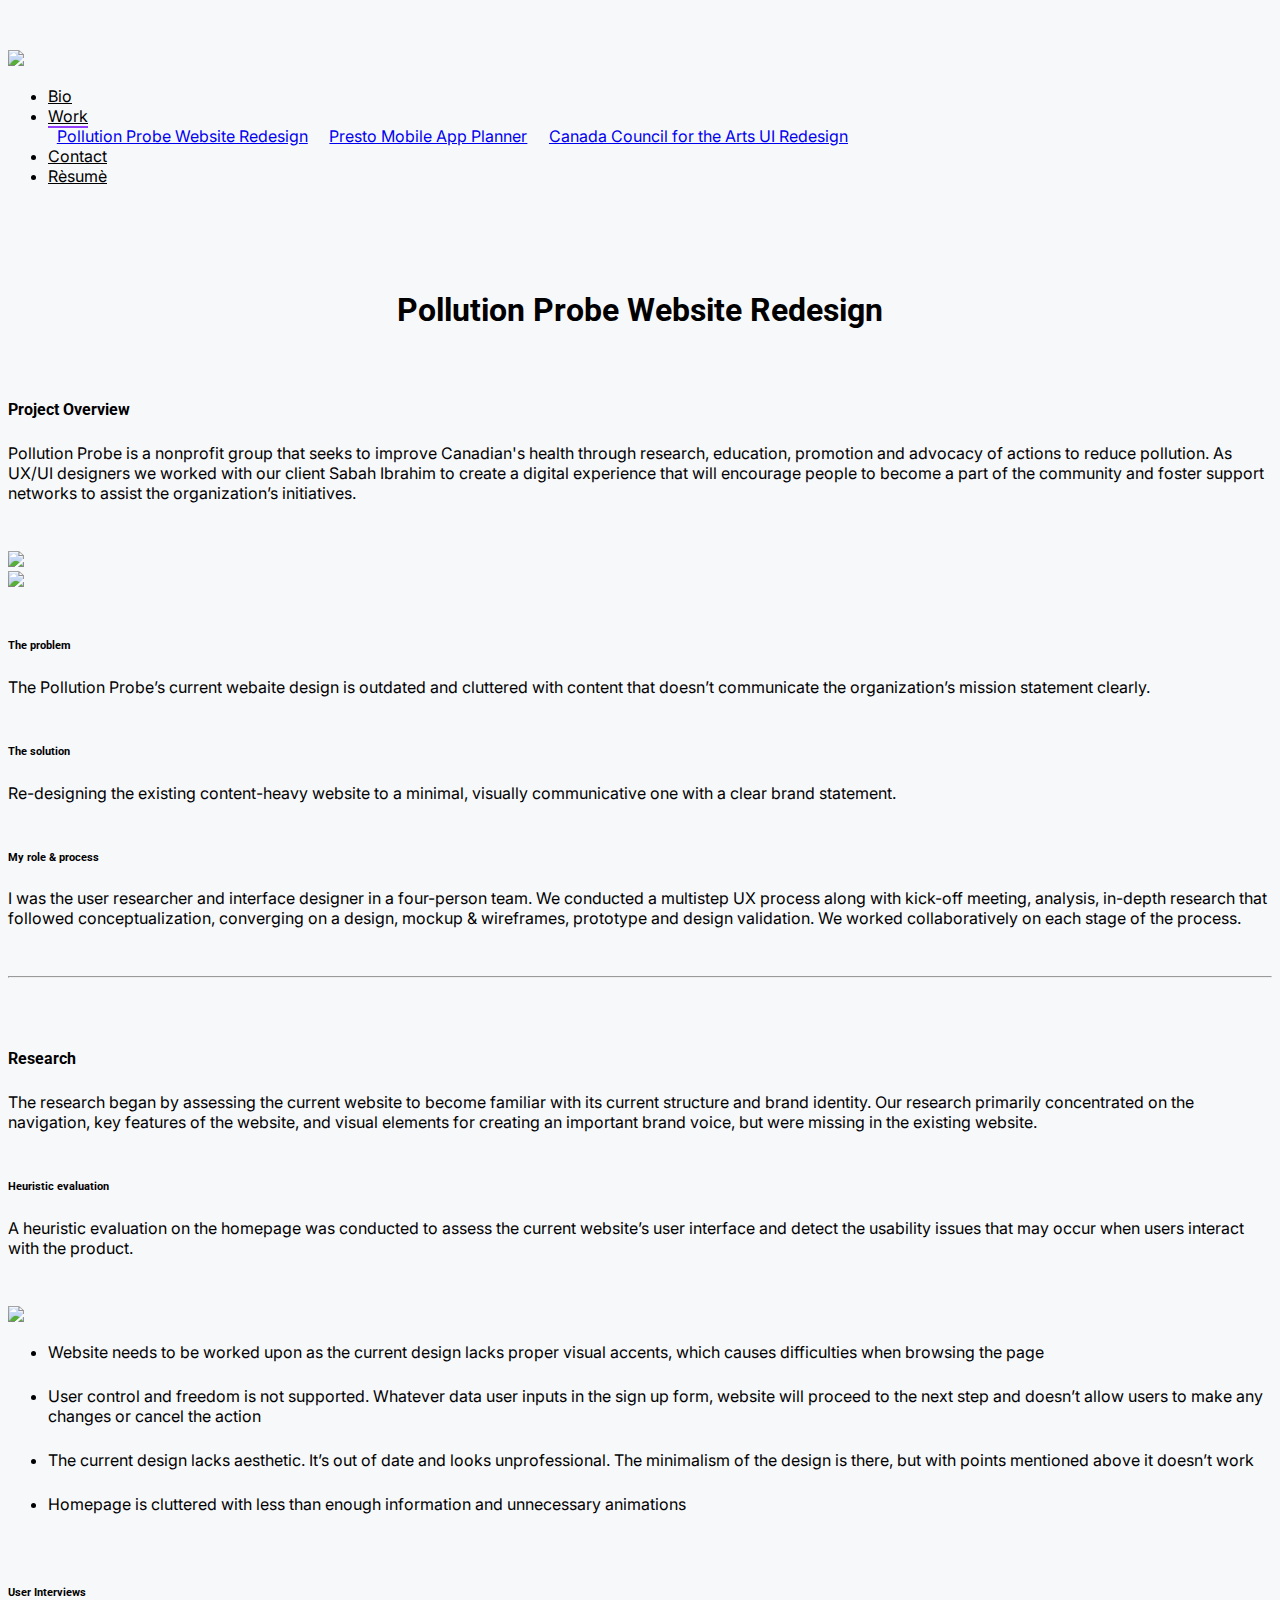
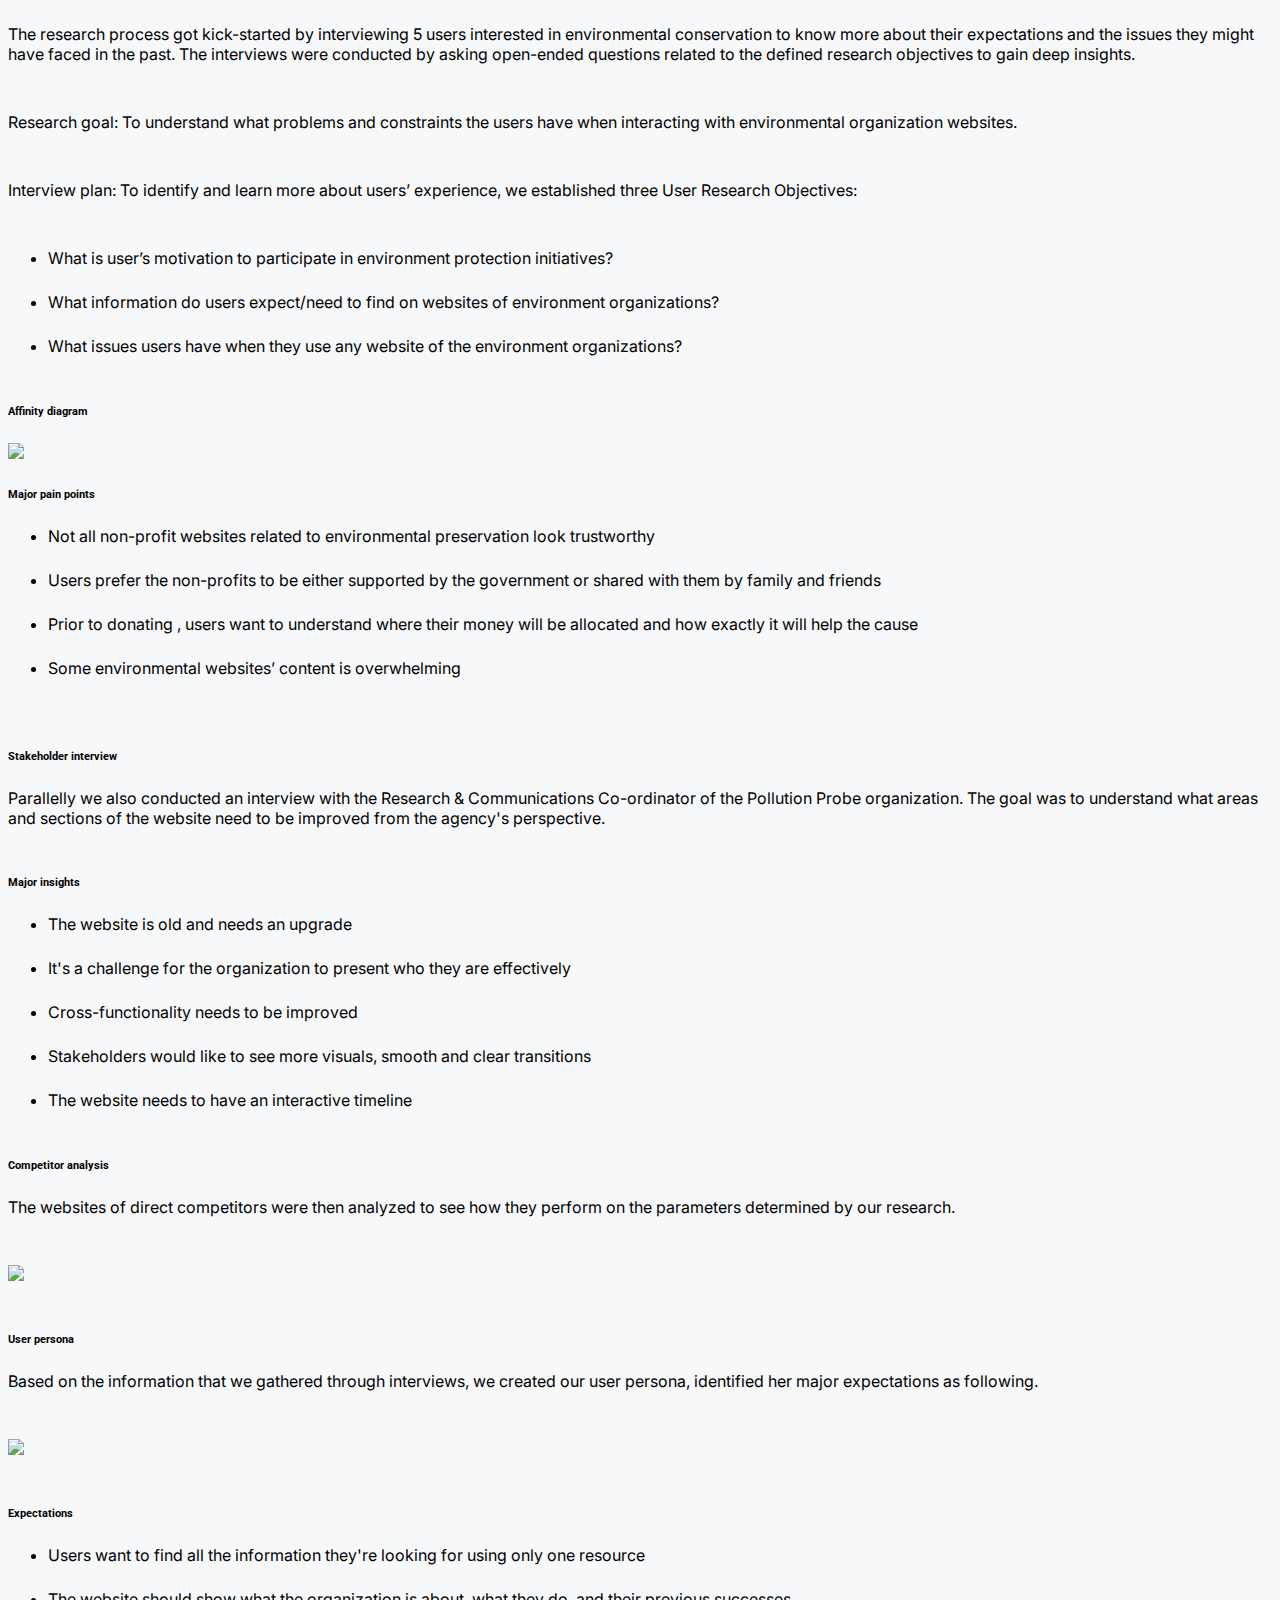
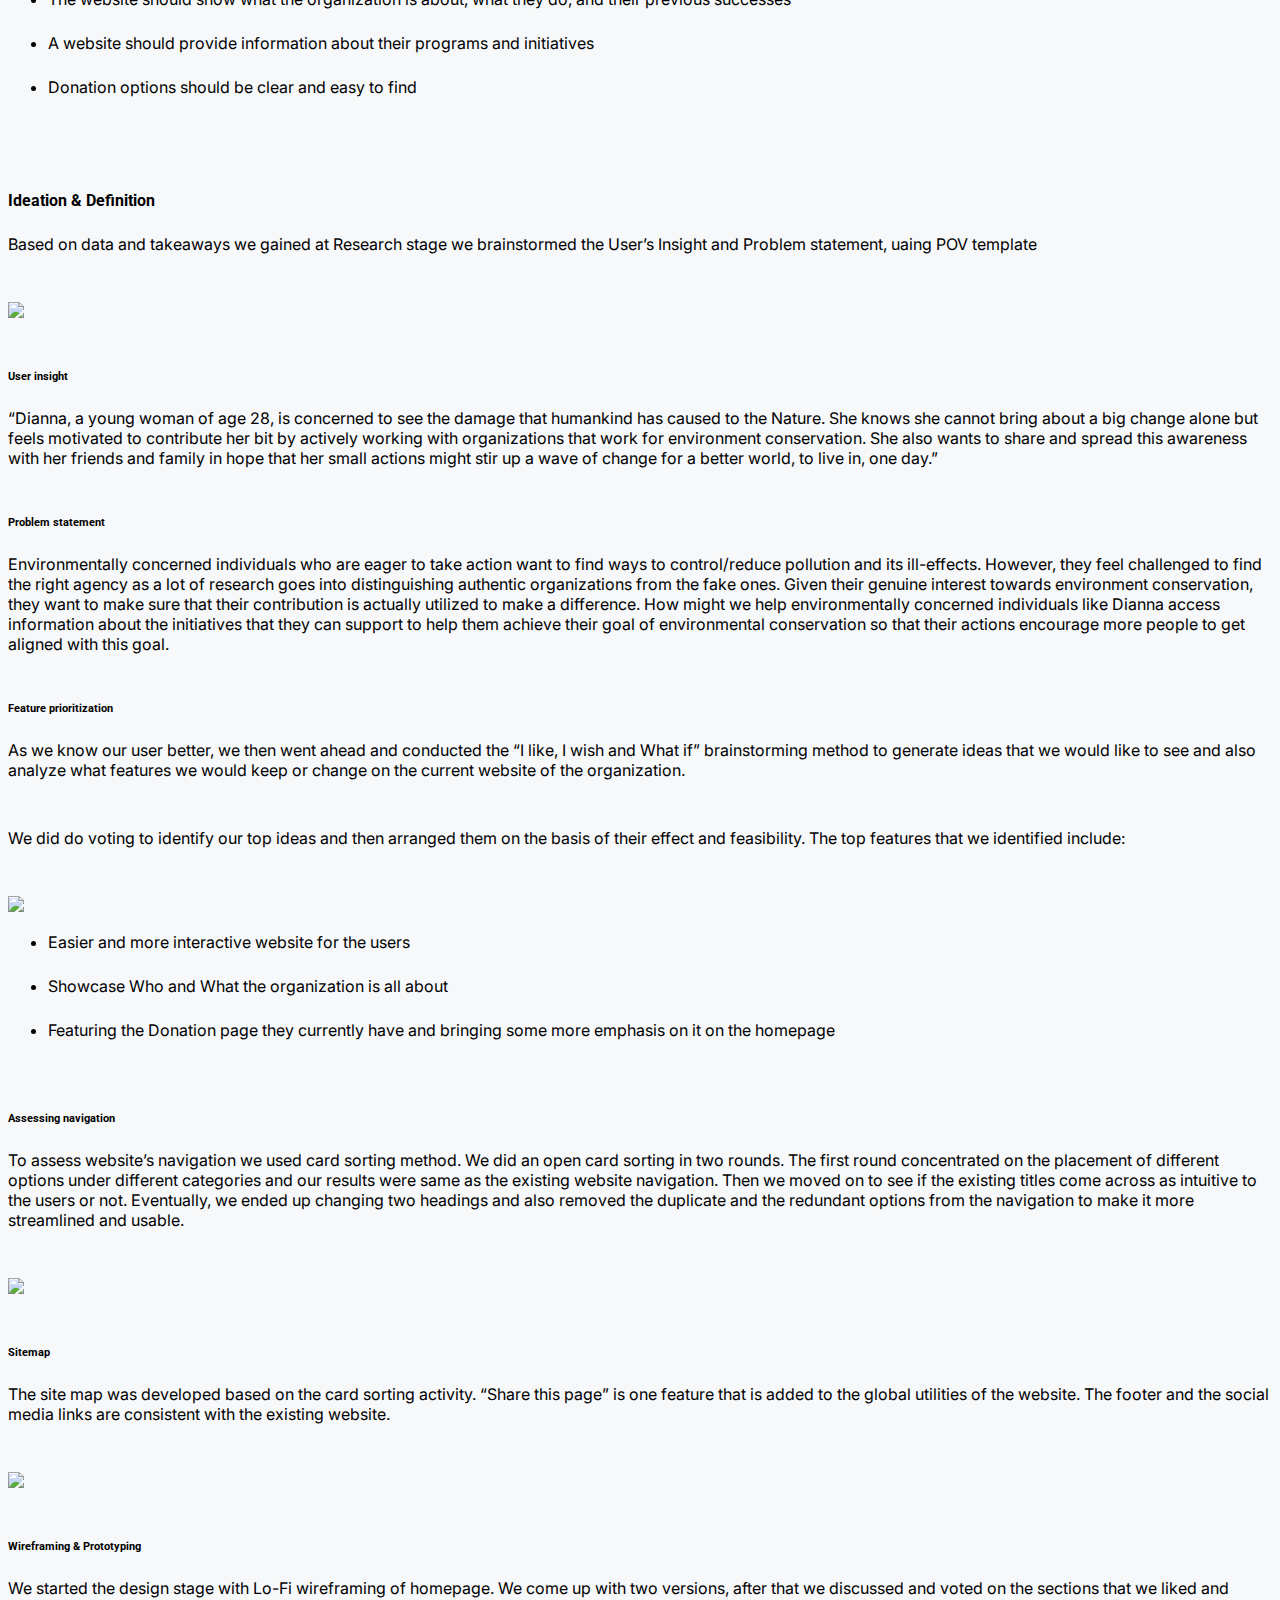
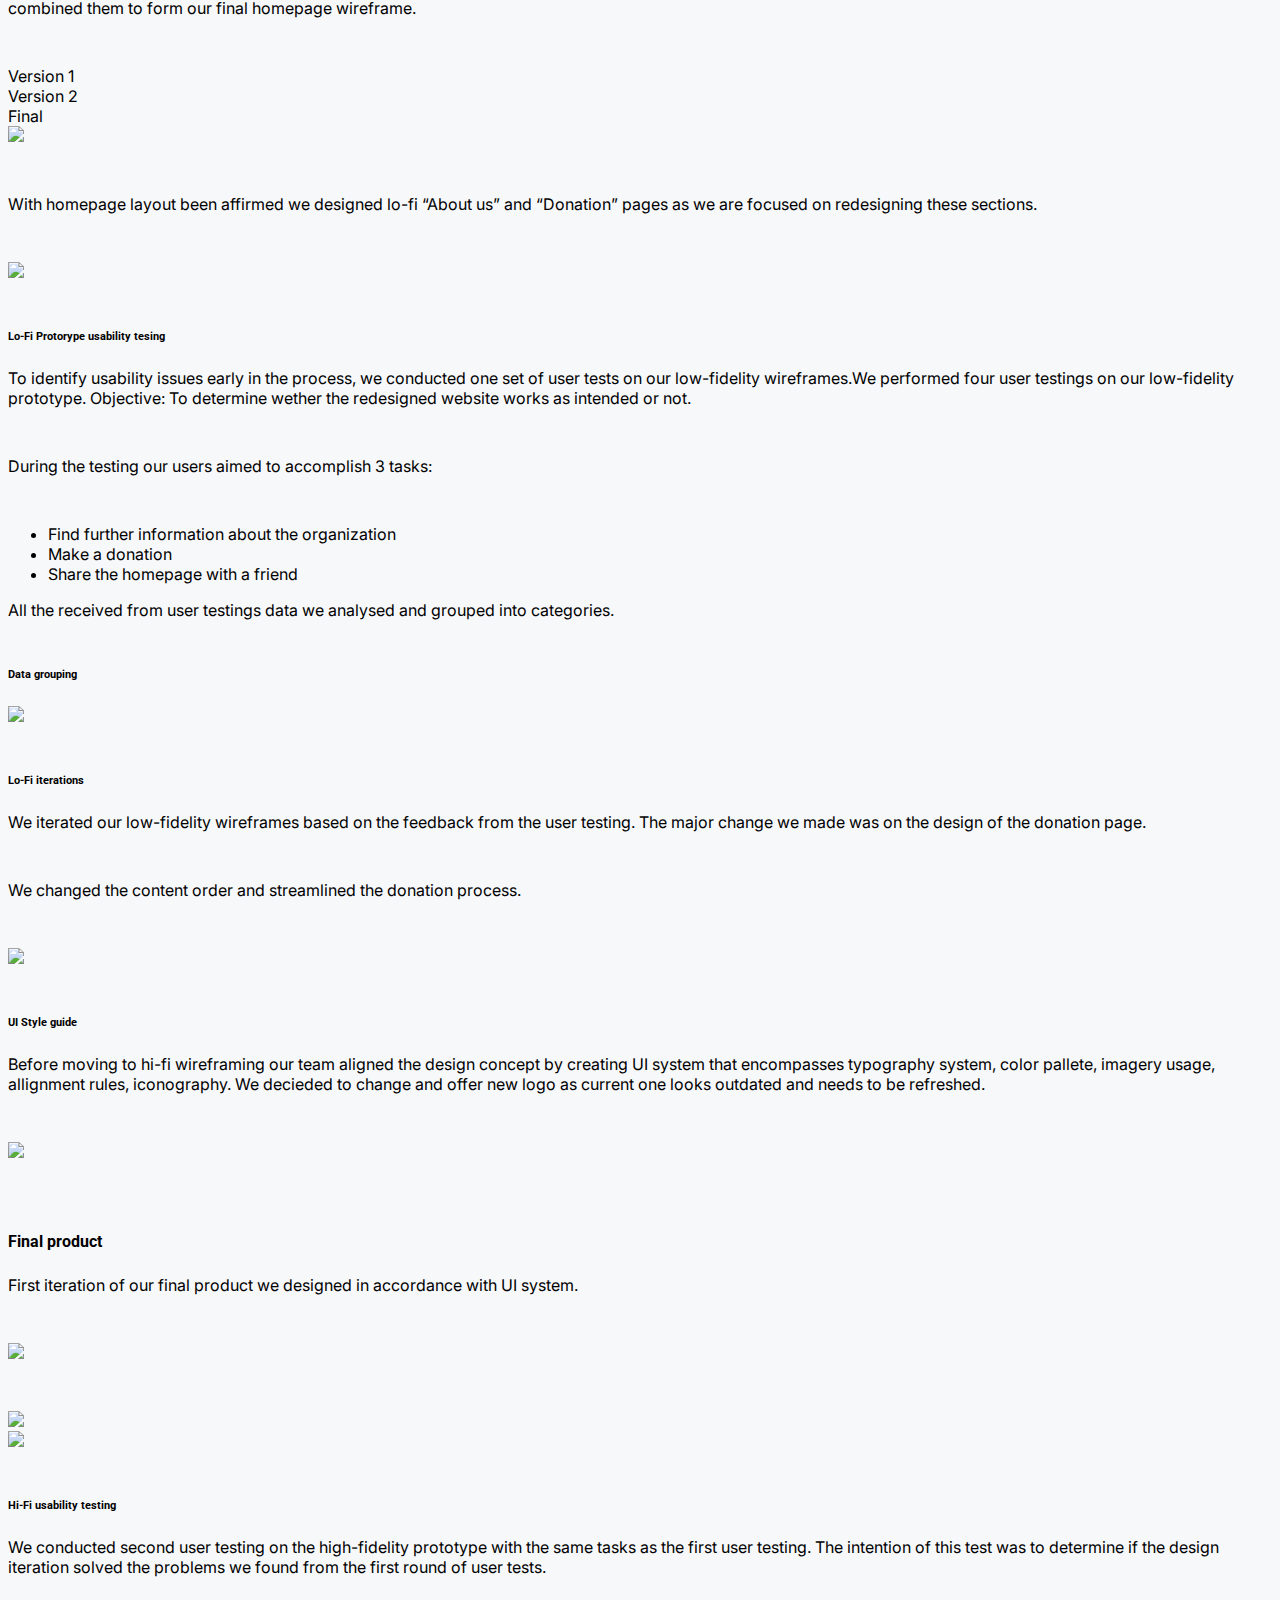
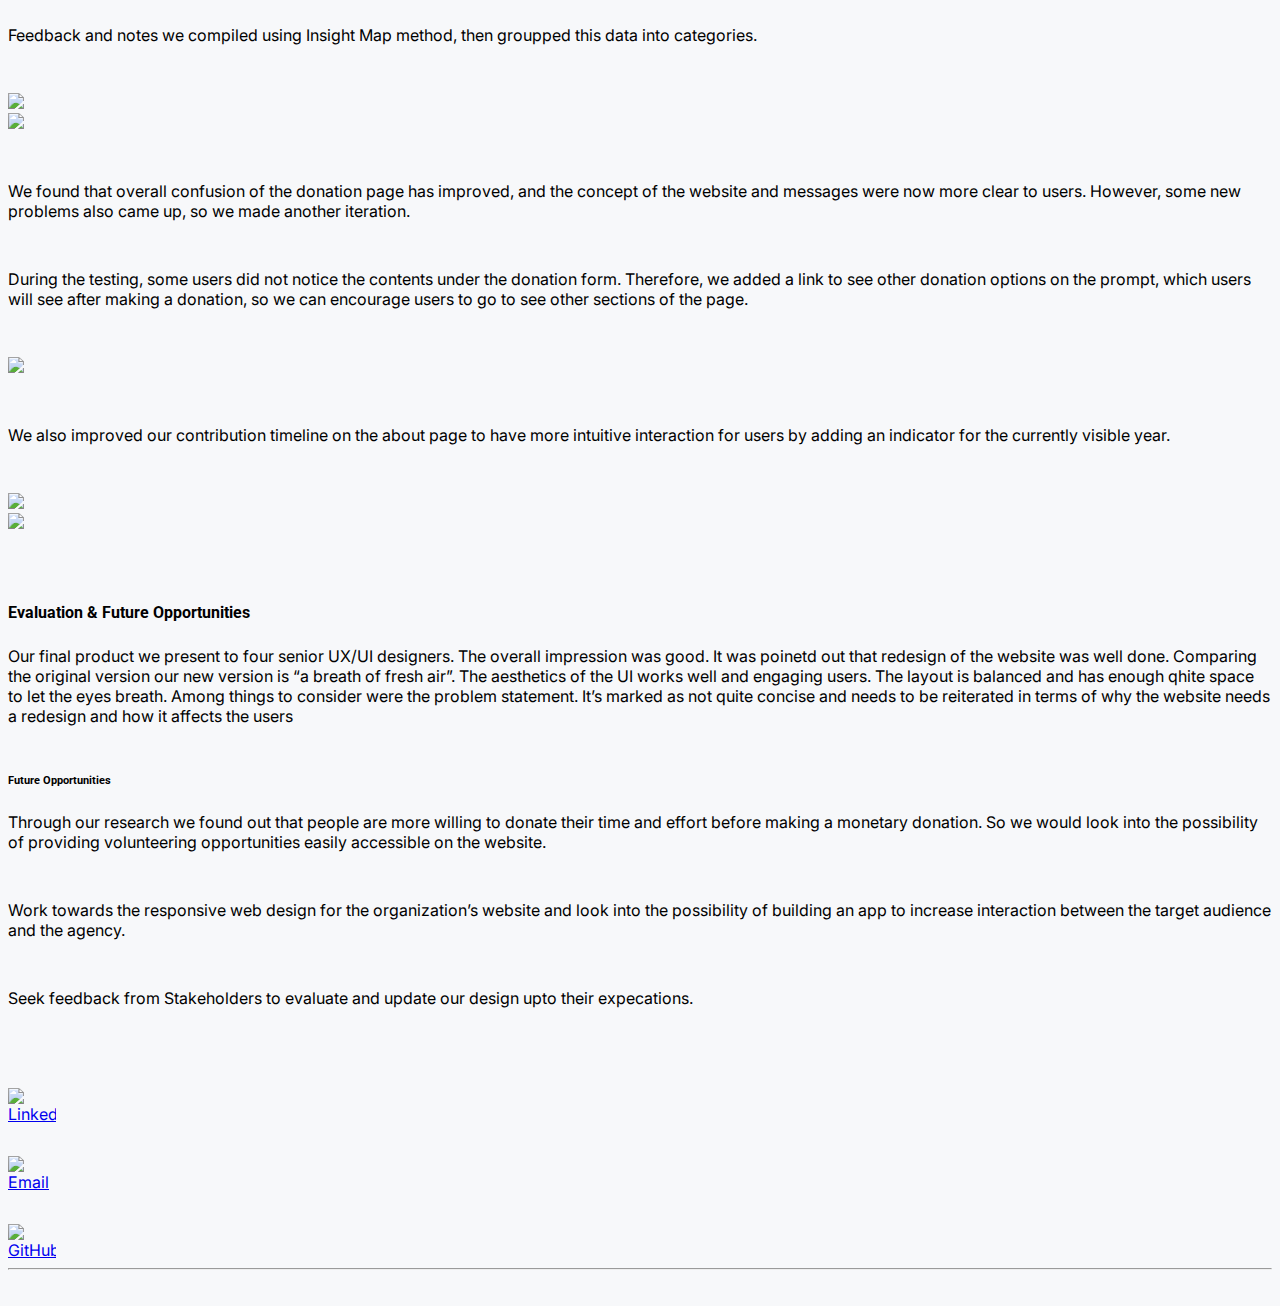
==== commit c0ec3b1d: "fixed margins + anitmation + bio" ====
--- a/views/polution.html
+++ b/views/polution.html
@@ -22,6 +22,8 @@
         <span class="material-icons md-48">keyboard_arrow_up</span>
     </a>
     <!-- Go To Top Button End-->
+
+
 
     <!-- Header -->
     <header>
@@ -103,10 +105,10 @@
                     </p>
                     <div class="row image-row">
                         <div class="col-lg-6 col-md-12">
-                            <img class="display_img" src="../images/Project_Overview_1.png">
-                        </div>
-                        <div class="col-lg-6 col-md-12">
-                            <img class="display_img" src="../images/Project_Overview_2.png">
+                            <img class="display_img zoom" src="../images/Project_Overview_1.png">
+                        </div>
+                        <div class="col-lg-6 col-md-12">
+                            <img class="display_img zoom" src="../images/Project_Overview_2.png">
                         </div>
                     </div>
                     <h6>The problem</h6>
@@ -141,7 +143,7 @@
                     </p>
                     <div class="row image-row">
                         <div class="col-lg-6 col-md-12">
-                            <img class="display_img" src="../images/Heuristic_Evaluation.png">
+                            <img class="display_img zoom" src="../images/Heuristic_Evaluation.png">
                         </div>
                         <div class="col-lg-6 col-md-12">
                             <ul class="content_ul">
@@ -179,7 +181,7 @@
                     <h6>Affinity diagram</h6>
                     <div class="row image-row">
                         <div class="col-lg-6 col-md-12">
-                            <img class="display_img" src="../images/Affinity_Diagram.png">
+                            <img class="display_img zoom" src="../images/Affinity_Diagram.png">
                         </div>
                         <div class="col-lg-6 col-md-12">
                             <h6>Major pain points</h6>
@@ -214,7 +216,7 @@
                         research.</p>
                     <div class="row image-row">
                         <div class="col-lg-10 col-md-12">
-                            <img class="display_img" src="../images/Competitor_analysis.png">
+                            <img class="display_img zoom" src="../images/Competitor_analysis.png">
                         </div>
                     </div>
                     <h6>User persona</h6>
@@ -223,7 +225,7 @@
                         expectations as following.</p>
                     <div class="row image-row">
                         <div class="col-lg-10 col-md-12">
-                            <img class="display_img" src="../images/User_Persona.png">
+                            <img class="display_img zoom" src="../images/User_Persona.png">
                         </div>
                     </div>
                     <h6>Expectations</h6>
@@ -248,7 +250,7 @@
                     </p>
                     <div class="row image-row">
                         <div class="col-lg-12 col-md-12">
-                            <img class="display_img" src="../images/Ideation_and_Definition.png">
+                            <img class="display_img zoom" src="../images/Ideation_and_Definition.png">
                         </div>
                     </div>
                     <h6>User insight</h6>
@@ -286,7 +288,7 @@
 
                     <div class="row image-row">
                         <div class="col-lg-6 col-md-12">
-                            <img class="display_img" src="../images/Feature_Prioritization.png">
+                            <img class="display_img zoom" src="../images/Feature_Prioritization.png">
                         </div>
                         <div class="col-lg-6 col-md-12">
                             <ul class="content_ul">
@@ -309,7 +311,7 @@
                         navigation to make it more streamlined and usable.</p>
                     <div class="row image-row">
                         <div class="col-lg-12 col-md-12">
-                            <img class="display_img" src="../images/Assessing_Navigation.png">
+                            <img class="display_img zoom" src="../images/Assessing_Navigation.png">
                         </div>
                     </div>
                     <h6>Sitemap</h6>
@@ -319,7 +321,7 @@
                         existing website.</p>
                     <div class="row image-row">
                         <div class="col-lg-10 col-md-12">
-                            <img class="display_img" src="../images/Sitemap.png">
+                            <img class="display_img zoom" src="../images/Sitemap.png">
                         </div>
                     </div>
                     <h6>Wireframing & Prototyping</h6>
@@ -334,7 +336,7 @@
                     </div>
                     <div class="row image-row">
                         <div class="col-lg-10 col-md-12">
-                            <img class="display_img" src="../images/Wireframing_and_Prototyping.png">
+                            <img class="display_img zoom" src="../images/Wireframing_and_Prototyping.png">
                         </div>
                     </div>
                     <p>With homepage layout been affirmed we designed lo-fi “About us” and “Donation” pages as we are
@@ -342,7 +344,7 @@
                         these sections.</p>
                     <div class="row image-row">
                         <div class="col-lg-6 col-md-8">
-                            <img class="display_img" src="../images/Wireframing_and_Protottyping_2.png">
+                            <img class="display_img zoom" src="../images/Wireframing_and_Protottyping_2.png">
                         </div>
                     </div>
                     <h6>Lo-Fi Protorype usability tesing</h6>
@@ -360,7 +362,7 @@
                     <h6>Data grouping</h6>
                     <div class="row image-row">
                         <div class="col-lg-11 col-md-12">
-                            <img class="display_img" src="../images/Data_grouping.png">
+                            <img class="display_img zoom" src="../images/Data_grouping.png">
                         </div>
                     </div>
                     <div class="row image-row">
@@ -374,7 +376,7 @@
                         <div class="col-lg-6 col-md-12">
                             <!-- <div class="col">Initial</div>
                             <div class="col">Iterated</div> -->
-                            <img class="display_img" src="../images/Lo-Fi_Iterations.png">
+                            <img class="display_img zoom" src="../images/Lo-Fi_Iterations.png">
                         </div>
                     </div>
                     <h6>UI Style guide</h6>
@@ -385,7 +387,7 @@
                         refreshed.</p>
                     <div class="row image-row">
                         <div class="col-lg-11 col-md-12">
-                            <img class="display_img" src="../images/UI_Style_Guide.png">
+                            <img class="display_img zoom" src="../images/UI_Style_Guide.png">
                         </div>
                     </div>
                 </article>
@@ -398,15 +400,15 @@
                     <p>First iteration of our final product we designed in accordance with UI system.</p>
                     <div class="row image-row">
                         <div class="col-lg-8 col-md-10">
-                            <img class="display_img" src="../images/ezgif.com-gif-maker.gif">
-                        </div>
-                    </div>
-                    <div class="row image-row">
-                        <div class="col-lg-6 col-md-12">
-                            <img class="display_img" src="../images/Final_product_2.png">
-                        </div>
-                        <div class="col-lg-6 col-md-12">
-                            <img class="display_img" src="../images/Final_Product_3.png">
+                            <img class="display_img zoom" src="../images/ezgif.com-gif-maker.gif">
+                        </div>
+                    </div>
+                    <div class="row image-row">
+                        <div class="col-lg-6 col-md-12">
+                            <img class="display_img zoom" src="../images/Final_product_2.png">
+                        </div>
+                        <div class="col-lg-6 col-md-12">
+                            <img class="display_img zoom" src="../images/Final_Product_3.png">
                         </div>
                     </div>
                     <h6>Hi-Fi usability testing</h6>
@@ -419,10 +421,10 @@
                     </p>
                     <div class="row image-row">
                         <div class="col-lg-6 col-md-12">
-                            <img class="display_img" src="../images/Usability_testing_1.png">
-                        </div>
-                        <div class="col-lg-6 col-md-12">
-                            <img class="display_img" src="../images/Usability_testing_2.png">
+                            <img class="display_img zoom" src="../images/Usability_testing_1.png">
+                        </div>
+                        <div class="col-lg-6 col-md-12">
+                            <img class="display_img zoom" src="../images/Usability_testing_2.png">
                         </div>
                     </div>
                     <p>We found that overall confusion of the donation page has improved, and the concept of the website
@@ -437,7 +439,7 @@
                                 the page.</p>
                         </div>
                         <div class="col-lg-6 col-md-12">
-                            <img class="display_img" src="../images/Contribute_now.png">
+                            <img class="display_img zoom" src="../images/Contribute_now.png">
                         </div>
                     </div>
                     <p>We also improved our contribution timeline on the about page to have more intuitive interaction
@@ -445,10 +447,10 @@
                         indicator for the currently visible year.</p>
                     <div class="row image-row">
                         <div class="col-lg-6 col-md-12">
-                            <img class="display_img" src="../images/Our_Impact_1.png">
-                        </div>
-                        <div class="col-lg-6 col-md-12">
-                            <img class="display_img" src="../images/Our_Impact_2.png">
+                            <img class="display_img zoom" src="../images/Our_Impact_1.png">
+                        </div>
+                        <div class="col-lg-6 col-md-12">
+                            <img class="display_img zoom" src="../images/Our_Impact_2.png">
                         </div>
                     </div>
                 </article>
@@ -507,6 +509,18 @@
         </div>
     </div>
 
+    <!-- Popup-->
+    <div class="modal fade" id="imagemodal" aria-labelledby="myModalLabel" aria-hidden="true">
+        <div class="modal-dialog modal-xl">
+            <div class="modal-content">
+                <div class="modal-body">
+                    <img src="" data-dismiss="modal" class="imagepreview" style="height: 100%;">
+                </div>
+            </div>
+        </div>
+    </div>
+
+
 </body>
 <script src="https://ajax.googleapis.com/ajax/libs/jquery/3.5.1/jquery.min.js"></script>
 <script src="https://cdnjs.cloudflare.com/ajax/libs/popper.js/1.12.9/umd/popper.min.js"
--- a/CSS/polution.css
+++ b/CSS/polution.css
@@ -1,5 +1,5 @@
 html {
-  scroll-behavior: smooth;
+    scroll-behavior: smooth;
 }
 
 body {
@@ -9,8 +9,13 @@
     position: relative;
 }
 
-h1, h2, h3, h4, h5, h6 {
-font-family: 'Roboto', sans-serif;
+h1,
+h2,
+h3,
+h4,
+h5,
+h6 {
+    font-family: 'Roboto', sans-serif;
 }
 
 h1 {
@@ -28,11 +33,11 @@
     margin-bottom: 6.6rem;
 }
 
-p{
+p {
     margin-bottom: 3rem;
 }
 
-.image-row{
+.image-row {
     margin-bottom: 3rem;
 }
 
@@ -40,37 +45,37 @@
     list-style-position: outside;
 }
 
-#navbar_items{
+#navbar_items {
     background-color: transparent;
-    padding-top:2rem;
+    padding-top: 2rem;
 }
 
 ul.content_ul li {
     padding-bottom: 1.5rem;
 }
 
-ul.navbar_ul li{
+ul.navbar_ul li {
     padding-bottom: 0rem;
     padding-top: rem;
 }
 
-ul.navbar_ul li a{
+ul.navbar_ul li a {
     padding-bottom: 0.2rem;
     padding-top: 0rem;
-    text-transform: uppercase; 
+    text-transform: uppercase;
 }
 
-#navbar_title{
+#navbar_title {
     padding-left: 1.5rem;
     color: grey;
 }
 
-ul.navbar_ul li a.active{
+ul.navbar_ul li a.active {
     font-weight: 700;
 }
 
-.display_img{
-    width:100%;
+.display_img {
+    width: 100%;
 }
 
 #navbar {
@@ -82,36 +87,36 @@
 }
 
 .topnav .nav-link {
-    color:black;
+    color: black;
     padding-right: 0;
     padding-left: 0;
-     border-bottom: transparent 2px solid;
-     padding-bottom: 0;
+    border-bottom: transparent 2px solid;
+    padding-bottom: 0;
 }
 
-.topnav .nav-link:hover{
+.topnav .nav-link:hover {
     border-bottom: #FC3E83 2px solid;
 }
 
-.topnav .nav-link.active  {
-border-bottom: #933efc 2px solid;
+.topnav .nav-link.active {
+    border-bottom: #933efc 2px solid;
 }
 
 .dropdown-item {
     padding: 0.55rem;
 }
 
-#logo{
-    width:2rem;
+#logo {
+    width: 2rem;
 }
 
 .back-to-top {
     transition: all 0.3s ease-in-out;
     position: fixed;
-    padding:0;
+    padding: 0;
     bottom: 1.5rem;
-    right: 1.2rem ;
-    opacity:0;
+    right: 1.2rem;
+    opacity: 0;
 }
 
 /* .back-to-top:active, .btn-light:not(:disabled):not(.disabled):active {
@@ -120,10 +125,10 @@
 } */
 
 .material-icons.md-48 {
-  font-size: 5.5rem; 
+    font-size: 5.5rem;
 }
 
-.footer_icon img{
+.footer_icon img {
     max-width: 3rem;
     margin-right: 1rem;
     margin-top: 2rem;
@@ -139,50 +144,51 @@
 
 
 @media screen and (max-width: 1040px) {
-ul.navbar_ul li{
-    padding-bottom: 0.15rem;
-}
+    ul.navbar_ul li {
+        padding-bottom: 0.15rem;
+    }
 
-  ul.navbar_ul li a{
-    font-size: 0.9rem;
-  }
+    ul.navbar_ul li a {
+        font-size: 0.9rem;
+    }
 
-  #navbar_title{
-    padding-left: 1.4rem;
+    #navbar_title {
+        padding-left: 1.4rem;
     }
 
     .back-to-top {
-    position: fixed;
-    bottom: 0.3rem;
-    right: 0.3rem ;
-    display: none;
-}
-.material-icons.md-48 {
-  font-size: 3.5rem; 
-}
+        position: fixed;
+        bottom: 0.3rem;
+        right: 0.3rem;
+        display: none;
+    }
+
+    .material-icons.md-48 {
+        font-size: 3.5rem;
+    }
 }
 
 @media screen and (max-width: 840px) {
-ul.navbar_ul li{
-    padding-bottom: 0.3rem;
-}
-
-  ul.navbar_ul li a{
-    font-size: 0.7rem;
-  }
-
-  #navbar_title{
-    padding-left: 0.9rem;
+    ul.navbar_ul li {
+        padding-bottom: 0.3rem;
     }
 
-        .back-to-top {
-    position: fixed;
-    bottom: 0.1rem;
-    right: 0.1rem ;
-    display: none;
-}
-.material-icons.md-48 {
-  font-size: 2.0rem; 
-}
-}
+    ul.navbar_ul li a {
+        font-size: 0.7rem;
+    }
 
+    #navbar_title {
+        padding-left: 0.9rem;
+    }
+
+    .back-to-top {
+        position: fixed;
+        bottom: 0.1rem;
+        right: 0.1rem;
+        display: none;
+    }
+
+    .material-icons.md-48 {
+        font-size: 2.0rem;
+    }
+}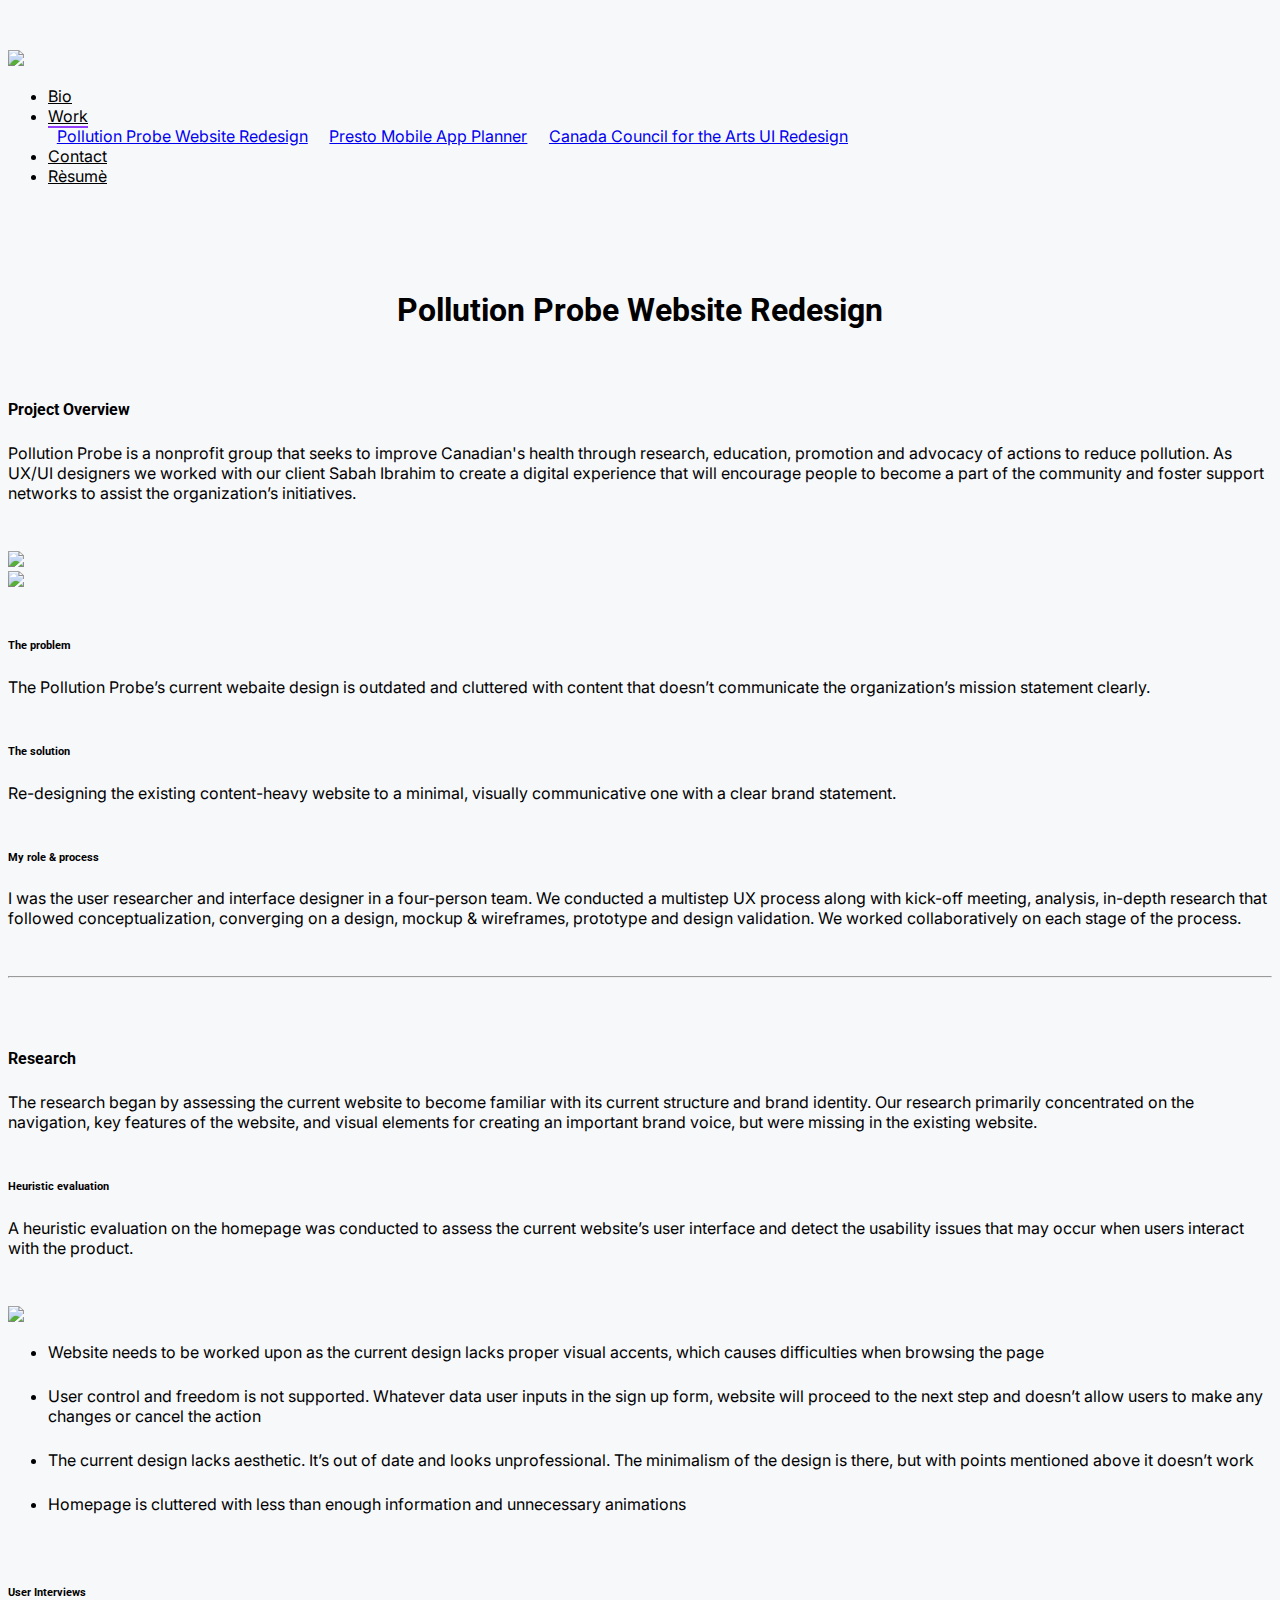
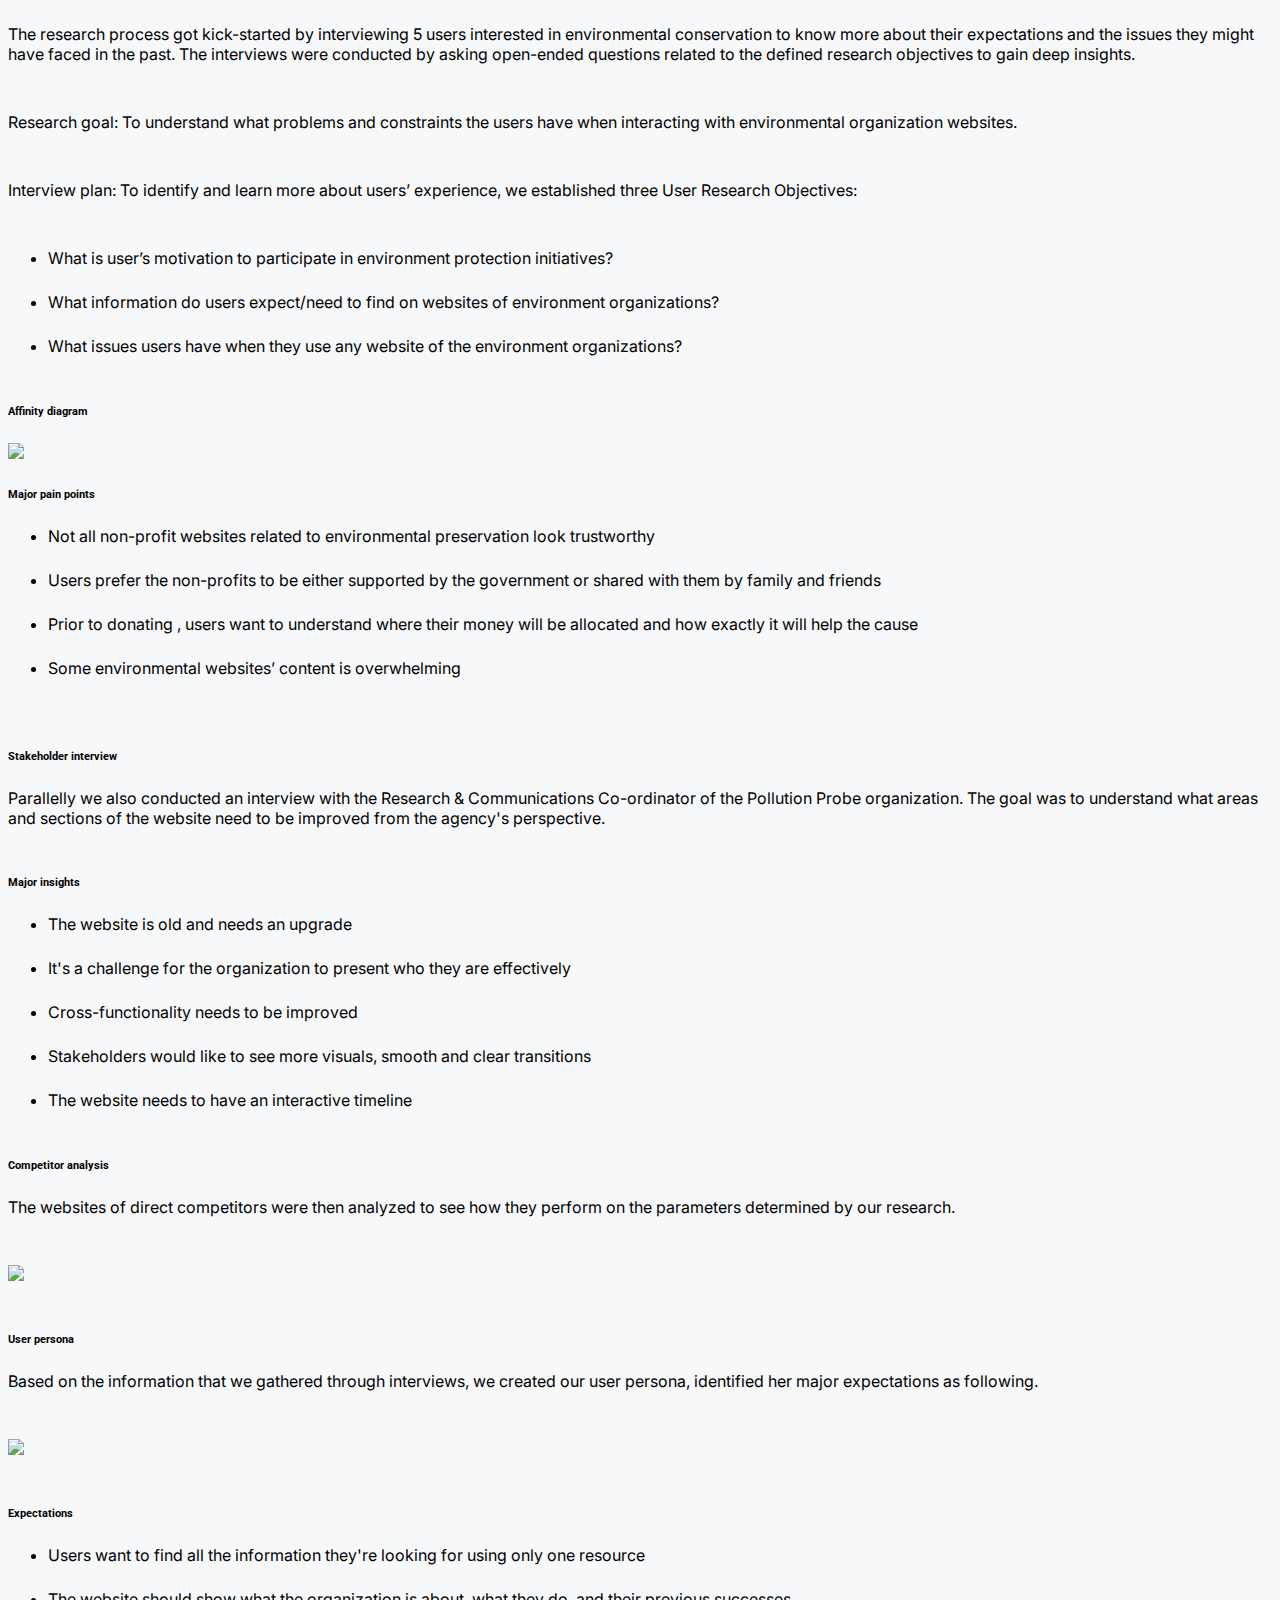
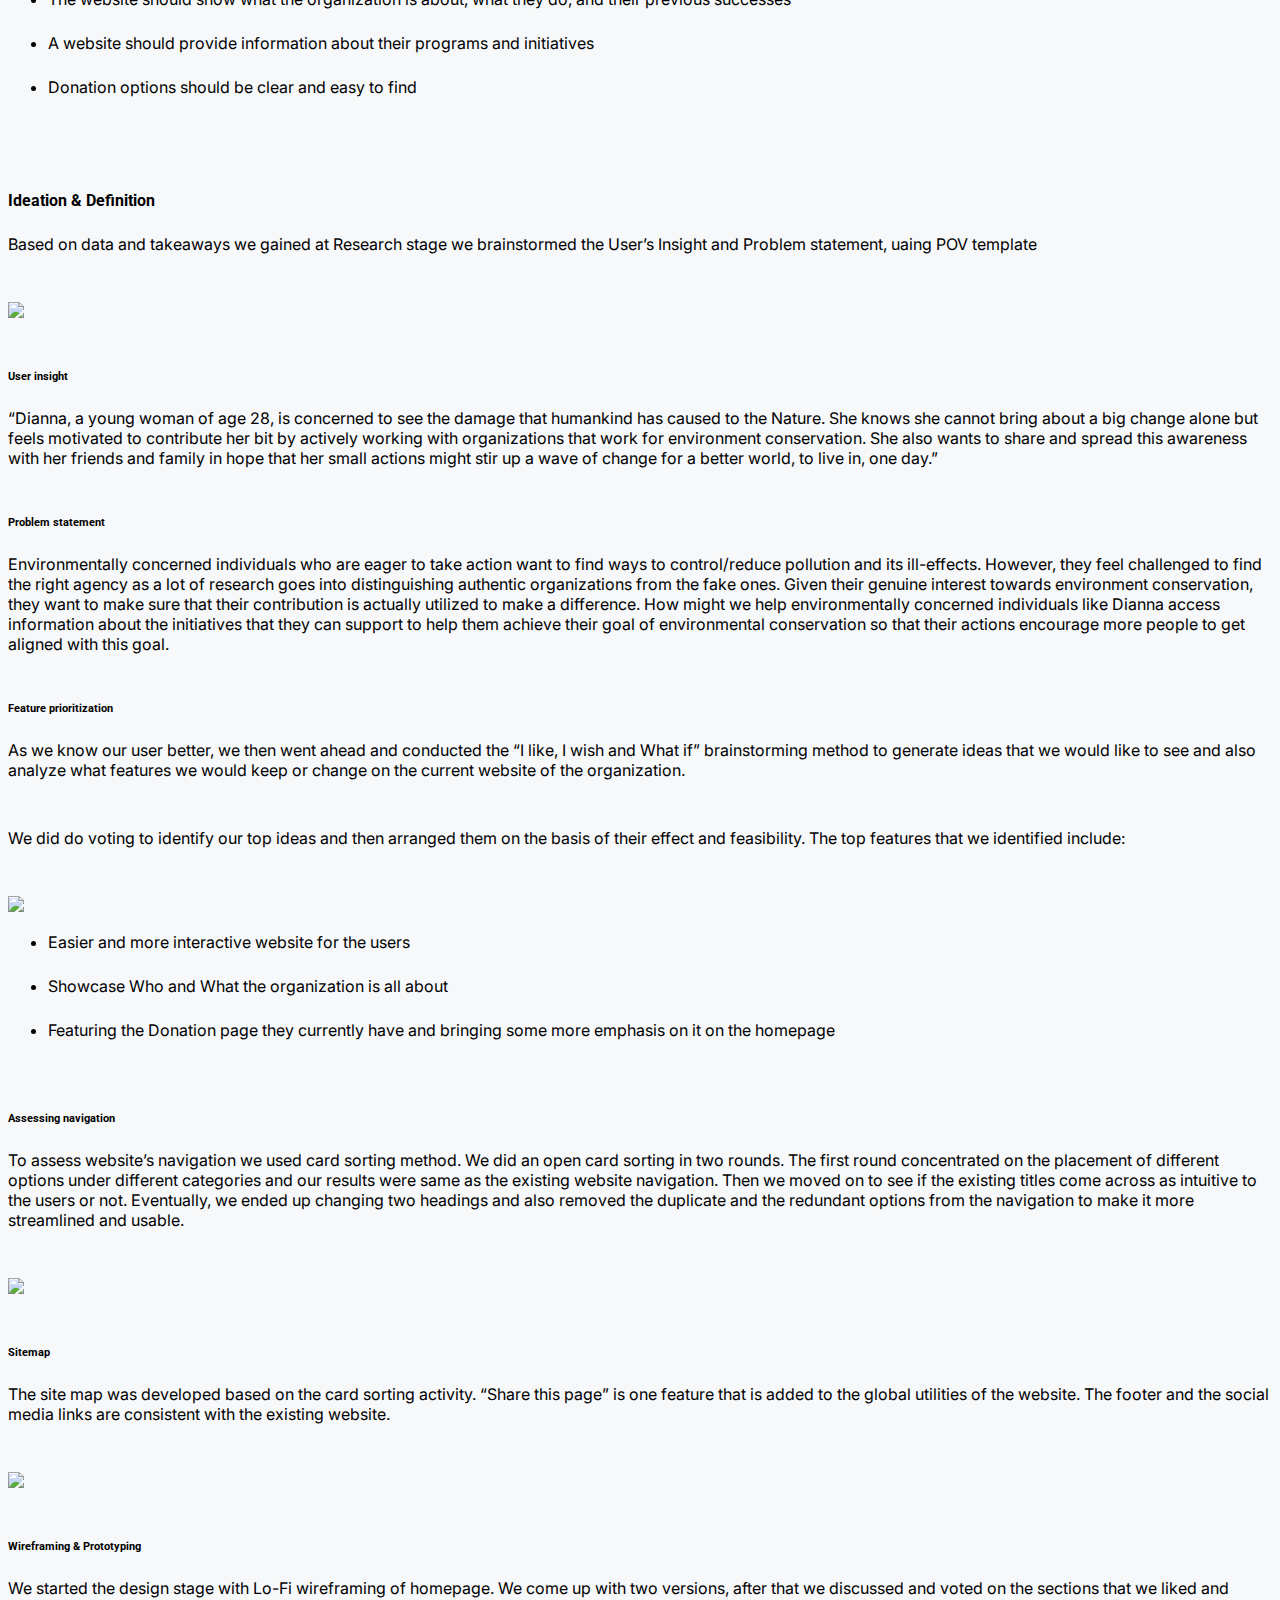
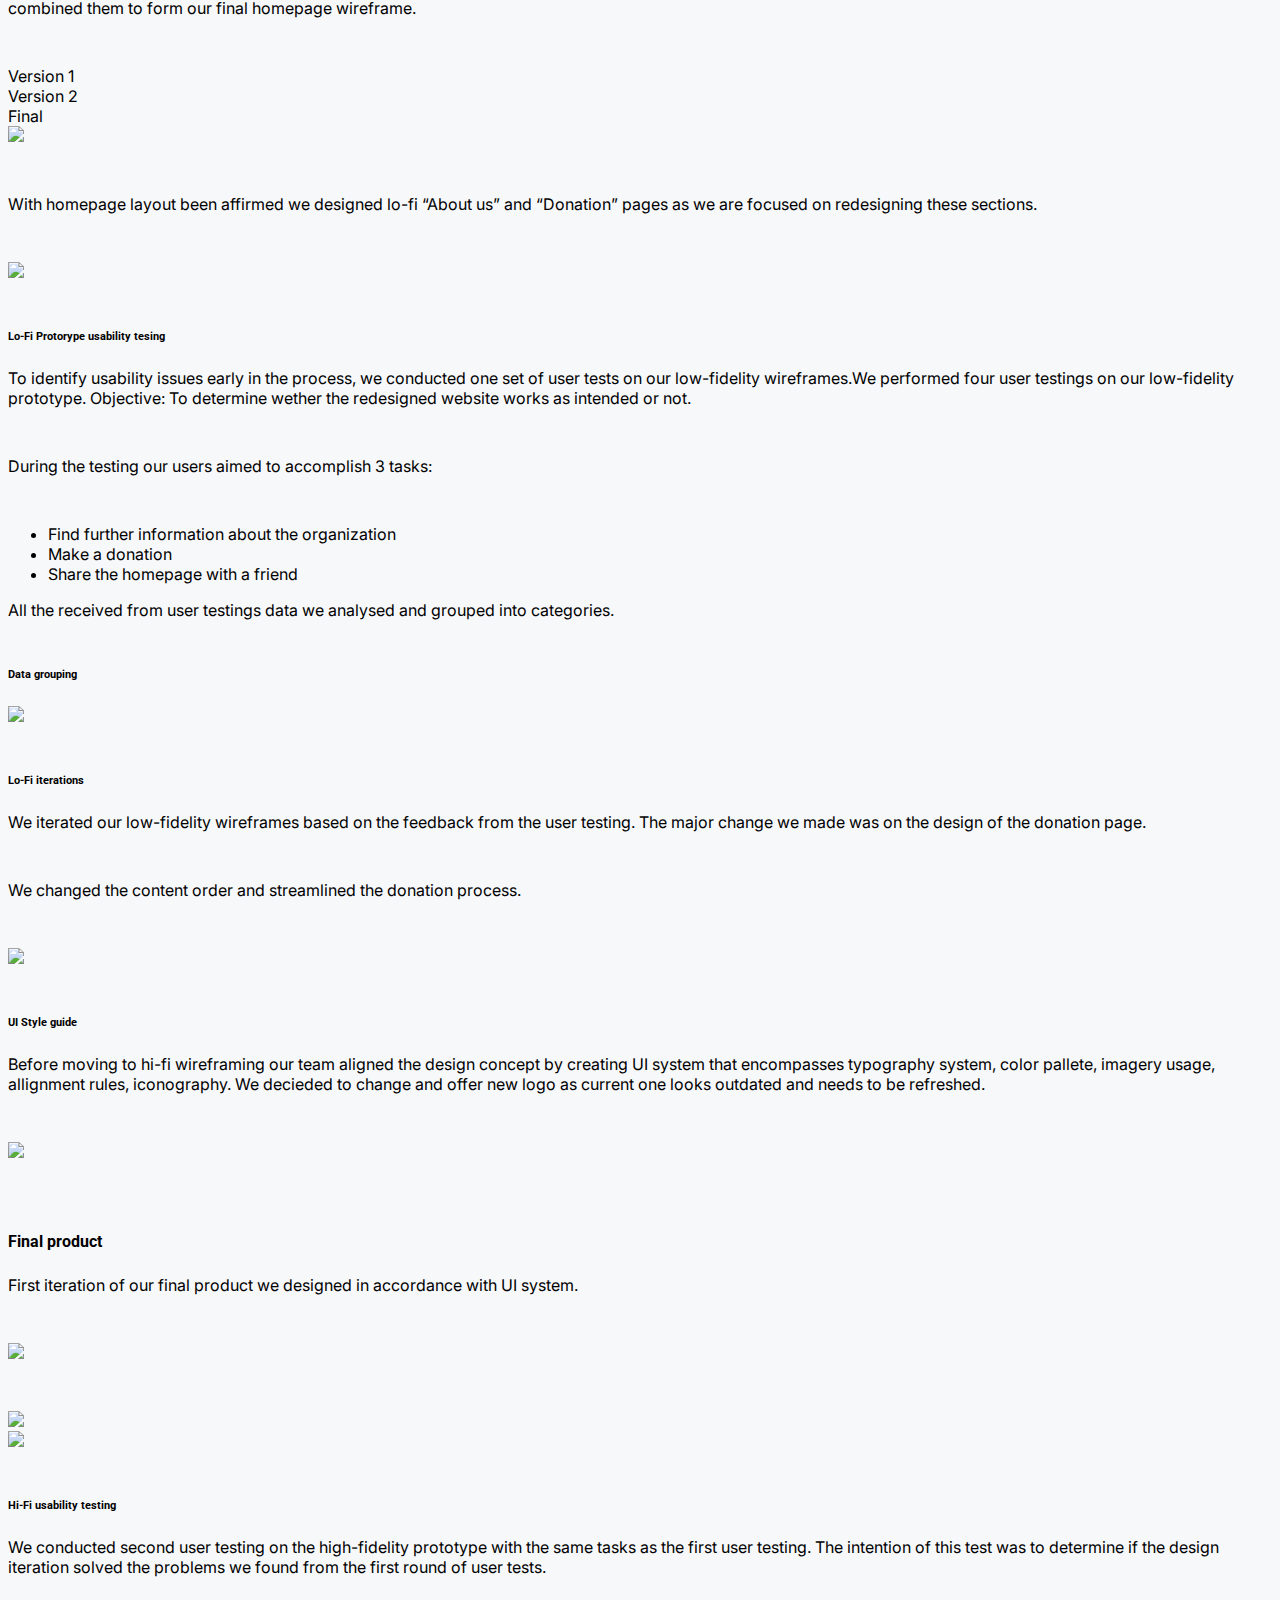
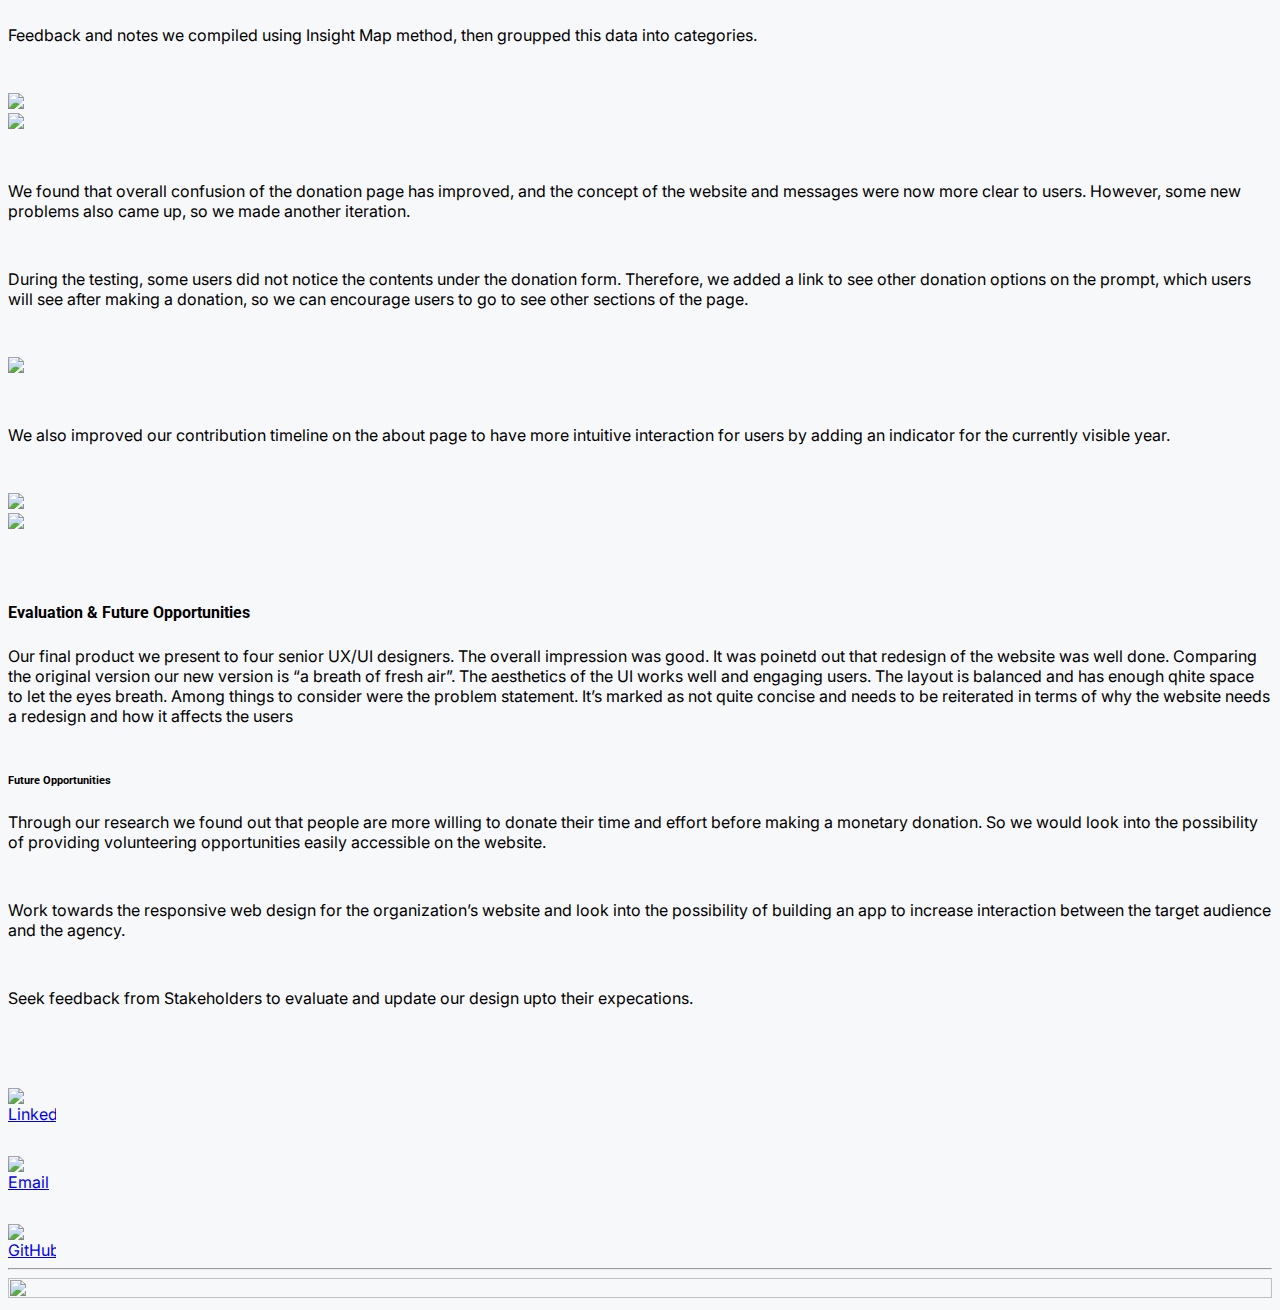
==== commit 93220040: "margin fixed" ====
--- a/views/polution.html
+++ b/views/polution.html
@@ -27,15 +27,16 @@
 
     <!-- Header -->
     <header>
-        <div class="container d-none d-sm-block">
+        <div class="container">
             <div class="row">
-                <div class="col-lg-2 offset-lg-0 col-md-2 offset-md-1 col-sm-3   offset-sm-1">
+                <div class="col-lg-2 offset-lg-0 col-md-2 offset-md-1 col-2  ">
                     <a href="../index.html">
                         <img id="logo" src="../images/Logo.png">
                     </a>
                 </div>
                 <!-- Top Navigation -->
-                <div class="col-lg-4 offset-lg-6 col-md-6 offset-md-3 col-sm-7 offset-sm-1 col-align-self-end">
+                <div
+                    class="col-lg-4 offset-lg-6 col-md-6 offset-md-3 col-9 offset-1 offset-sm-2 col-sm-8 col-align-self-end">
                     <ul class="topnav nav justify-content-between">
                         <li class="nav-item">
                             <a class="nav-link" href="../index.html">Bio</a>
@@ -510,11 +511,13 @@
     </div>
 
     <!-- Popup-->
-    <div class="modal fade" id="imagemodal" aria-labelledby="myModalLabel" aria-hidden="true">
-        <div class="modal-dialog modal-xl">
-            <div class="modal-content">
-                <div class="modal-body">
-                    <img src="" data-dismiss="modal" class="imagepreview" style="height: 100%;">
+    <div class="col-lg-6 col-md-6">
+        <div class="modal fade" id="imagemodal" aria-labelledby="myModalLabel" aria-hidden="true">
+            <div class="modal-dialog modal-xl">
+                <div class="modal-content">
+                    <div class="modal-body">
+                        <img src="" data-dismiss="modal" class="imagepreview" style="height: 100%;">
+                    </div>
                 </div>
             </div>
         </div>
--- a/CSS/polution.css
+++ b/CSS/polution.css
@@ -110,6 +110,10 @@
     width: 2rem;
 }
 
+.imagepreview {
+    width: 100%;
+}
+
 .back-to-top {
     transition: all 0.3s ease-in-out;
     position: fixed;
@@ -191,4 +195,25 @@
     .material-icons.md-48 {
         font-size: 2.0rem;
     }
+}
+
+
+
+@media screen and (max-width: 375px) {
+    header {
+        margin-bottom: 2.5rem;
+        margin-top: 1.0rem;
+    }
+
+    h4 {
+        margin-top: 2.2rem;
+    }
+
+    p {
+        margin-bottom: 1.5rem;
+    }
+
+    .image-row {
+        margin-bottom: 1rem;
+    }
 }